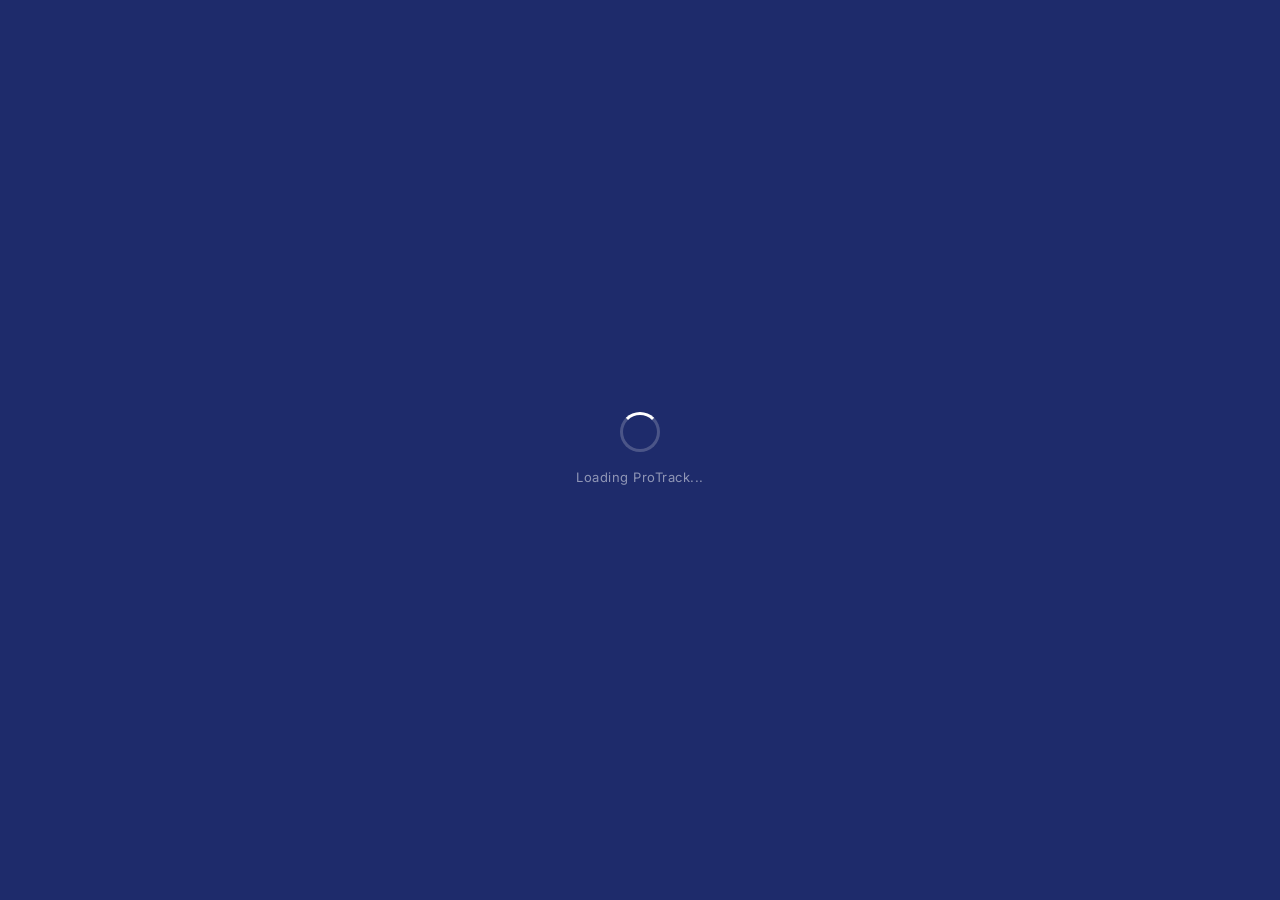
==== approvals.html @ fc2ad27d "Add files via upload" ====
<!DOCTYPE html>
<html lang="en">
<head>
  <meta charset="UTF-8">
  <meta name="viewport" content="width=device-width, initial-scale=1.0, viewport-fit=cover">
  <meta name="theme-color" content="#1E2B6B">
  <meta name="apple-mobile-web-app-capable" content="yes">
  <meta name="apple-mobile-web-app-status-bar-style" content="black-translucent">
  <title>IMF ProTrack — Approvals</title>
  <link rel="stylesheet" href="styles.css">
  <link rel="stylesheet" href="https://cdn.jsdelivr.net/npm/@tabler/icons-webfont@latest/tabler-icons.min.css">
</head>
<body>
  <div id="loading-screen" class="loading-screen">
    <div class="loading-spinner"></div>
    <div class="loading-label">Loading ProTrack...</div>
  </div>

  <div id="app" class="shell" style="display:none">
    <div id="sb-overlay" class="sb-overlay"></div>
    <nav id="sidebar" class="sidebar" aria-label="Main navigation"></nav>

    <div class="main">
      <header class="topbar">
        <button id="topbar-menu-btn" class="topbar-menu-btn" aria-label="Open menu">
          <i class="ti ti-menu-2" aria-hidden="true"></i>
        </button>
        <div class="topbar-info">
          <div class="topbar-title">Approvals</div>
          <div class="topbar-sub">Pending actions across all modules</div>
        </div>
        <div class="topbar-actions">
          <span class="topbar-role-pill" id="role-pill"></span>
        </div>
      </header>

      <div id="offline-bar" class="offline-bar">
        <i class="ti ti-wifi-off"></i> You are offline. Data cannot be saved until reconnected.
      </div>

      <main class="page" id="page-content">
        <!-- Rendered by approvals.js -->
      </main>
    </div>
  </div>

  <nav class="bnav" id="bottom-nav" aria-label="Bottom navigation"></nav>

  <div id="modal-overlay" class="mov">
    <div class="modal" id="modal-content"></div>
  </div>

  <div id="toast" role="status" aria-live="polite"></div>

  <div id="gdrop" style="position:fixed;display:none;background:var(--sur);border:1px solid var(--bdr-mid);border-radius:var(--rs);box-shadow:var(--shadow-md);z-index:9000;max-height:240px;overflow-y:auto"></div>

  <!-- Firebase -->
  <script src="https://www.gstatic.com/firebasejs/9.22.1/firebase-app-compat.js"></script>
  <script src="https://www.gstatic.com/firebasejs/9.22.1/firebase-auth-compat.js"></script>
  <script src="https://www.gstatic.com/firebasejs/9.22.1/firebase-firestore-compat.js"></script>
  <!-- Shared core -->
  <script src="core.js"></script>
  <!-- Module script -->
  <script src="approvals.js"></script>
</body>
</html>
---- styles.css ----
/* ═══════════════════════════════════════════════════════════════════
   IMF ProTrack — Global Design System
   Indo Meta Forge Pvt. Ltd.
   Brand Color: #1E2B6B (Deep Navy)
   Font: Inter (Google Fonts)
   Version: 1.0
   ═══════════════════════════════════════════════════════════════════ */

@import url('https://fonts.googleapis.com/css2?family=Inter:wght@400;500;600;700&family=Inter+Tight:wght@700;800&display=swap');

/* ── RESET ─────────────────────────────────────────────────────────── */
*, *::before, *::after {
  box-sizing: border-box;
  margin: 0;
  padding: 0;
  -webkit-tap-highlight-color: transparent;
}

/* ── BRAND TOKENS ───────────────────────────────────────────────────── */
:root {
  /* Primary Brand */
  --imf-navy:        #1E2B6B;
  --imf-navy-dark:   #141E4E;
  --imf-navy-deep:   #0D1438;
  --imf-navy-light:  #2D3B82;
  --imf-navy-hover:  rgba(30,43,107,0.06);
  --imf-navy-muted:  rgba(30,43,107,0.09);
  --imf-navy-border: rgba(30,43,107,0.18);

  /* Steel accent (links, info, secondary actions) */
  --imf-steel:       #2563EB;
  --imf-steel-light: #EFF6FF;

  /* General-purpose accent — used across modules for highlights, active states */
  --acc:             #2563EB;
  --acc-bg:          #EFF6FF;
  --acc-dark:        #1D4ED8;

  /* Surfaces */
  --bg:        #F3F4F8;
  --sur:       #FFFFFF;
  --sur2:      #F8F9FC;

  /* Text */
  --txt:       #0F172A;
  --txt-mid:   #334155;
  --txt-muted: #64748B;
  --txt-dim:   #94A3B8;

  /* Borders */
  --bdr:       rgba(15,23,42,0.08);
  --bdr-mid:   rgba(15,23,42,0.14);
  --bdr-strong:rgba(15,23,42,0.22);

  /* Semantic */
  --ok:        #16A34A;
  --ok-bg:     #F0FDF4;
  --ok-bdr:    rgba(22,163,74,0.25);
  --warn:      #D97706;
  --warn-bg:   #FFFBEB;
  --warn-bdr:  rgba(217,119,6,0.25);
  --err:       #DC2626;
  --err-bg:    #FEF2F2;
  --err-bdr:   rgba(220,38,38,0.25);
  --info-bg:   #EFF6FF;
  --info-bdr:  rgba(37,99,235,0.2);

  /* Layout */
  --sidebar-w: 240px;
  --topbar-h:  56px;
  --bnav-h:    64px;

  /* Radii */
  --r:    12px;
  --rs:   8px;
  --rxs:  6px;
  --rpill:99px;

  /* Shadows */
  --shadow-sm: 0 1px 3px rgba(15,23,42,0.06), 0 1px 2px rgba(15,23,42,0.04);
  --shadow-md: 0 4px 12px rgba(15,23,42,0.08), 0 2px 4px rgba(15,23,42,0.04);
  --shadow-lg: 0 8px 28px rgba(15,23,42,0.10), 0 4px 8px rgba(15,23,42,0.05);
}

/* ── BASE ───────────────────────────────────────────────────────────── */
html { font-size: 16px; -webkit-text-size-adjust: 100%; }

body {
  font-family: 'Inter', -apple-system, BlinkMacSystemFont, 'Segoe UI', sans-serif;
  background: var(--bg);
  color: var(--txt);
  min-height: 100vh;
  line-height: 1.5;
  -webkit-font-smoothing: antialiased;
  -moz-osx-font-smoothing: grayscale;
}

/* No monospace anywhere except explicit .mono class */
input, select, textarea, button {
  font-family: 'Inter', -apple-system, BlinkMacSystemFont, 'Segoe UI', sans-serif;
}

/* ── SHELL LAYOUT ───────────────────────────────────────────────────── */
.shell {
  display: flex;
  min-height: 100vh;
}

/* ── SIDEBAR (desktop) ──────────────────────────────────────────────── */
.sidebar {
  width: var(--sidebar-w);
  flex-shrink: 0;
  background: var(--imf-navy);
  display: flex;
  flex-direction: column;
  position: fixed;
  top: 0; left: 0; bottom: 0;
  z-index: 200;
  overflow-y: auto;
  overflow-x: hidden;
  /* Hidden on mobile — shown from 768px */
  transform: translateX(-100%);
  transition: transform 0.25s cubic-bezier(0.4,0,0.2,1);
}
.sidebar.open { transform: translateX(0); }

/* Sidebar logo area */
.sb-logo {
  padding: 20px 16px 16px;
  border-bottom: 1px solid rgba(255,255,255,0.1);
  flex-shrink: 0;
}
.sb-logo-img {
  width: 140px;
  height: auto;
  display: block;
  border: none;
  border-radius: 0;
  background: none;
  padding: 0;
  box-shadow: none;
}
.sb-brand-name {
  font-family: 'Inter Tight', 'Inter', sans-serif;
  font-size: 15px;
  font-weight: 800;
  color: #FFFFFF;
  letter-spacing: 0.01em;
  line-height: 1.2;
  margin-top: 10px;
}
.sb-product-tag {
  font-size: 9px;
  color: rgba(255,255,255,0.28);
  letter-spacing: 0.1em;
  text-transform: uppercase;
  margin-top: 4px;
}

/* Sidebar nav */
.sb-nav {
  flex: 1;
  padding: 8px 10px;
  overflow-y: auto;
}
.sb-section-label {
  font-size: 9.5px;
  font-weight: 700;
  color: rgba(255,255,255,0.3);
  text-transform: uppercase;
  letter-spacing: 0.1em;
  padding: 14px 10px 6px;
}
.sbi {
  display: flex;
  align-items: center;
  gap: 10px;
  padding: 10px 11px;
  border-radius: 9px;
  cursor: pointer;
  color: rgba(255,255,255,0.55);
  font-size: 13px;
  font-weight: 500;
  margin-bottom: 2px;
  border: none;
  background: none;
  width: 100%;
  text-align: left;
  transition: background 0.12s, color 0.12s;
  text-decoration: none;
}
.sbi:hover {
  background: rgba(255,255,255,0.1);
  color: rgba(255,255,255,0.88);
}
.sbi.active {
  background: rgba(255,255,255,0.16);
  color: #FFFFFF;
  font-weight: 600;
}
.sbi-ic {
  width: 30px; height: 30px;
  border-radius: 8px;
  display: flex; align-items: center; justify-content: center;
  flex-shrink: 0;
  font-size: 16px;
}
.sbi.active .sbi-ic {
  background: rgba(255,255,255,0.14);
}
.sbi-label { flex: 1; }
.sbi-badge {
  background: var(--err);
  color: #fff;
  font-size: 10px;
  font-weight: 700;
  padding: 2px 6px;
  border-radius: var(--rpill);
  flex-shrink: 0;
}
.sbi-active-dot {
  width: 6px; height: 6px;
  border-radius: 50%;
  background: #6EE7B7;
  flex-shrink: 0;
}

/* Sidebar footer */
.sb-foot {
  padding: 12px 10px 16px;
  border-top: 1px solid rgba(255,255,255,0.1);
  flex-shrink: 0;
}
.sb-user {
  display: flex;
  align-items: center;
  gap: 10px;
  padding: 10px 11px;
  border-radius: 9px;
  background: rgba(255,255,255,0.08);
  cursor: pointer;
  border: none;
  width: 100%;
  text-align: left;
  transition: background 0.12s;
}
.sb-user:hover { background: rgba(255,255,255,0.12); }
.sb-av {
  width: 32px; height: 32px;
  border-radius: 50%;
  background: var(--imf-steel);
  display: flex; align-items: center; justify-content: center;
  font-size: 11px;
  font-weight: 700;
  color: #fff;
  flex-shrink: 0;
  text-transform: uppercase;
}
.sb-uname {
  font-size: 12.5px;
  font-weight: 600;
  color: #FFFFFF;
  line-height: 1.2;
}
.sb-urole {
  font-size: 10.5px;
  color: rgba(255,255,255,0.42);
  margin-top: 2px;
}

/* Sidebar overlay (mobile) */
.sb-overlay {
  display: none;
  position: fixed;
  inset: 0;
  background: rgba(0,0,0,0.45);
  z-index: 199;
}
.sb-overlay.on { display: block; }

/* ── MAIN CONTENT AREA ──────────────────────────────────────────────── */
.main {
  flex: 1;
  min-width: 0;
  display: flex;
  flex-direction: column;
  /* On mobile, full width. On desktop, offset by sidebar */
}

/* ── TOP BAR ─────────────────────────────────────────────────────────── */
.topbar {
  height: var(--topbar-h);
  background: var(--sur);
  border-bottom: 1px solid var(--bdr);
  display: flex;
  align-items: center;
  padding: 0 16px;
  gap: 10px;
  position: sticky;
  top: 0;
  z-index: 100;
  flex-shrink: 0;
}
.topbar-menu-btn {
  width: 36px; height: 36px;
  border-radius: 9px;
  background: var(--imf-navy-muted);
  border: none;
  cursor: pointer;
  display: flex; align-items: center; justify-content: center;
  flex-shrink: 0;
  color: var(--imf-navy);
  font-size: 20px;
  /* Hidden on desktop */
}
.topbar-back-btn {
  width: 36px; height: 36px;
  border-radius: 50%;
  background: var(--imf-navy-muted);
  border: none;
  cursor: pointer;
  display: flex; align-items: center; justify-content: center;
  flex-shrink: 0;
  color: var(--imf-navy);
  font-size: 18px;
}
.topbar-info { flex: 1; min-width: 0; }
.topbar-title {
  font-size: 15px;
  font-weight: 700;
  color: var(--txt);
  white-space: nowrap;
  overflow: hidden;
  text-overflow: ellipsis;
}
.topbar-sub {
  font-size: 11px;
  color: var(--txt-muted);
  margin-top: 1px;
  white-space: nowrap;
  overflow: hidden;
  text-overflow: ellipsis;
}
.topbar-actions {
  display: flex;
  align-items: center;
  gap: 8px;
  flex-shrink: 0;
}
.topbar-role-pill {
  background: linear-gradient(135deg, var(--imf-navy-light), var(--imf-navy-dark));
  color: #fff;
  font-size: 10px;
  font-weight: 700;
  padding: 4px 12px;
  border-radius: var(--rpill);
  letter-spacing: 0.05em;
  white-space: nowrap;
  flex-shrink: 0;
  box-shadow: 0 1px 3px rgba(30,43,107,0.25);
}

/* ── BOTTOM NAV (mobile only) ────────────────────────────────────────── */
.bnav {
  position: fixed;
  bottom: 0; left: 0; right: 0;
  height: calc(var(--bnav-h) + env(safe-area-inset-bottom));
  padding-bottom: env(safe-area-inset-bottom);
  background: var(--sur);
  border-top: 1px solid var(--bdr);
  display: flex;
  z-index: 100;
}
.bni {
  flex: 1;
  display: flex;
  flex-direction: column;
  align-items: center;
  justify-content: center;
  gap: 4px;
  border: none;
  background: none;
  cursor: pointer;
  color: var(--txt-dim);
  padding: 6px 4px;
  transition: color 0.12s;
  text-decoration: none;
  -webkit-tap-highlight-color: transparent;
}
.bni.active { color: var(--imf-navy); }
.bni-icon { font-size: 22px; line-height: 1; }
.bni-label {
  font-size: 9.5px;
  font-weight: 600;
  letter-spacing: 0.03em;
}
.bni-badge {
  position: absolute;
  top: 6px;
  background: var(--err);
  color: #fff;
  font-size: 9px;
  font-weight: 700;
  padding: 1px 5px;
  border-radius: var(--rpill);
  min-width: 16px;
  text-align: center;
}
.bni { position: relative; }

/* ── PAGE / SCREEN CONTAINER ─────────────────────────────────────────── */
.page {
  flex: 1;
  overflow-y: auto;
  padding: 16px;
  /* Bottom padding accounts for mobile bottom nav */
  padding-bottom: calc(var(--bnav-h) + env(safe-area-inset-bottom) + 16px);
}

/* ── LOADING STATE ───────────────────────────────────────────────────── */
.loading-screen {
  display: flex;
  align-items: center;
  justify-content: center;
  min-height: 100vh;
  background: var(--imf-navy);
  flex-direction: column;
  gap: 16px;
}
.loading-spinner {
  width: 40px; height: 40px;
  border: 3px solid rgba(255,255,255,0.2);
  border-top-color: #fff;
  border-radius: 50%;
  animation: spin 0.8s linear infinite;
}
@keyframes spin { to { transform: rotate(360deg); } }
.loading-label {
  font-size: 13px;
  color: rgba(255,255,255,0.5);
  letter-spacing: 0.04em;
}

/* ── OFFLINE BANNER ──────────────────────────────────────────────────── */
.offline-bar {
  display: none;
  position: sticky;
  top: var(--topbar-h);
  left: 0; right: 0;
  background: var(--err-bg);
  border-bottom: 1px solid var(--err-bdr);
  padding: 8px 16px;
  font-size: 12.5px;
  color: #991B1B;
  font-weight: 600;
  text-align: center;
  z-index: 90;
}
.offline-bar.on { display: block; }

/* ══════════════════════════════════════════════════════════════════════
   CARDS
   ══════════════════════════════════════════════════════════════════════ */

/* Standard surface card */
.card {
  background: var(--sur);
  border-radius: var(--r);
  border: 1px solid var(--bdr);
  padding: 16px;
  box-shadow: var(--shadow-sm);
  margin-bottom: 12px;
}
.card-hd {
  font-size: 11px;
  font-weight: 700;
  color: var(--imf-navy);
  text-transform: uppercase;
  letter-spacing: 0.08em;
  margin-bottom: 14px;
  padding-bottom: 10px;
  border-bottom: 1px solid var(--bdr);
  display: flex;
  align-items: center;
  gap: 7px;
}

/* Stat card — with colored left accent */
.stat-card {
  background: var(--sur);
  border-radius: var(--r);
  border: 1px solid var(--bdr);
  padding: 14px 15px;
  position: relative;
  overflow: hidden;
  box-shadow: var(--shadow-sm);
  transition: box-shadow 0.14s;
}
.stat-card:hover { box-shadow: var(--shadow-md); }
.stat-card::before {
  content: '';
  position: absolute;
  left: 0; top: 0; bottom: 0;
  width: 3px;
  background: var(--imf-navy);
  border-radius: 0;
}
.stat-card.ok::before  { background: var(--ok); }
.stat-card.warn::before{ background: var(--warn); }
.stat-card.err::before { background: var(--err); }
.stat-card.info::before{ background: var(--imf-steel); }
.stat-lbl {
  font-size: 10.5px;
  font-weight: 700;
  color: var(--txt-muted);
  text-transform: uppercase;
  letter-spacing: 0.07em;
  margin-bottom: 7px;
}
.stat-val {
  font-family: 'Inter Tight', 'Inter', sans-serif;
  font-size: 26px;
  font-weight: 800;
  color: var(--txt);
  line-height: 1;
}
.stat-val .stat-unit {
  font-size: 13px;
  font-weight: 500;
  color: var(--txt-muted);
  margin-left: 3px;
}
.stat-sub {
  font-size: 11px;
  color: var(--txt-muted);
  margin-top: 5px;
}

/* Stat grids */
.stats-2 { display: grid; grid-template-columns: 1fr 1fr; gap: 10px; margin-bottom: 14px; }
.stats-3 { display: grid; grid-template-columns: repeat(3,1fr); gap: 10px; margin-bottom: 14px; }
.stats-4 { display: grid; grid-template-columns: repeat(2,1fr); gap: 10px; margin-bottom: 14px; }

/* Mobile: stack stat grids to avoid cramped 3-col on small screens */
@media (max-width: 479px) {
  .stats-2 { grid-template-columns: 1fr; }
  .stats-3 { grid-template-columns: 1fr 1fr; }
}

/* List item card */
.li {
  background: var(--sur);
  border-radius: var(--rs);
  border: 1px solid var(--bdr);
  padding: 12px 14px;
  margin-bottom: 6px;
  display: flex;
  align-items: center;
  gap: 12px;
  box-shadow: var(--shadow-sm);
  cursor: pointer;
  transition: border-color 0.12s, background 0.12s;
  text-decoration: none;
  color: inherit;
}
.li:hover { border-color: var(--imf-navy-border); background: var(--imf-navy-hover); }
.li:active { background: var(--imf-navy-muted); }
.li-ic {
  width: 40px; height: 40px;
  border-radius: 10px;
  background: var(--imf-navy-muted);
  display: flex; align-items: center; justify-content: center;
  flex-shrink: 0;
  font-size: 18px;
  color: var(--imf-navy);
}
.li-ic.ok  { background: var(--ok-bg);   color: var(--ok); }
.li-ic.warn{ background: var(--warn-bg); color: var(--warn); }
.li-ic.err { background: var(--err-bg);  color: var(--err); }
.li-body { flex: 1; min-width: 0; }
.li-name {
  font-size: 13.5px;
  font-weight: 600;
  color: var(--txt);
  white-space: nowrap;
  overflow: hidden;
  text-overflow: ellipsis;
}
.li-sub {
  font-size: 11.5px;
  color: var(--txt-muted);
  margin-top: 2px;
  white-space: nowrap;
  overflow: hidden;
  text-overflow: ellipsis;
}
.li-right { margin-left: auto; text-align: right; flex-shrink: 0; }

/* Machine accordion card */
.mc {
  background: var(--sur);
  border-radius: var(--r);
  border: 1px solid var(--bdr);
  margin-bottom: 8px;
  overflow: hidden;
  box-shadow: var(--shadow-sm);
  transition: border-color 0.12s;
}
.mc.has-err { border-color: var(--err); }
.mc-hd {
  display: flex;
  align-items: center;
  gap: 12px;
  padding: 14px 16px;
  cursor: pointer;
  user-select: none;
  -webkit-user-select: none;
}
.mc-hd:hover { background: var(--sur2); }
.mc-hd:active { background: var(--imf-navy-hover); }
.mc-ic {
  width: 40px; height: 40px;
  border-radius: 10px;
  background: var(--imf-navy-muted);
  display: flex; align-items: center; justify-content: center;
  font-size: 18px;
  color: var(--imf-navy);
  flex-shrink: 0;
}
.mc-nm { font-size: 14px; font-weight: 700; color: var(--txt); }
.mc-mt { font-size: 11.5px; color: var(--txt-muted); margin-top: 2px; }
.mc-chev {
  color: var(--txt-dim);
  font-size: 18px;
  transition: transform 0.18s;
  flex-shrink: 0;
  margin-left: auto;
}
.mc-chev.open { transform: rotate(180deg); }
.mc-body {
  border-top: 1px solid var(--bdr);
  padding: 16px;
  background: var(--sur2);
  display: none;
}
.mc-body.open { display: block; }
.mc-err-banner {
  background: var(--err-bg);
  color: #991B1B;
  font-size: 12px;
  font-weight: 500;
  padding: 8px 12px;
  border-bottom: 1px solid var(--err-bdr);
  line-height: 1.5;
}

/* Hub / module tile */
.mod-tile {
  background: var(--sur);
  border-radius: var(--r);
  border: 1px solid var(--bdr);
  padding: 18px 16px;
  cursor: pointer;
  display: flex;
  flex-direction: column;
  gap: 10px;
  box-shadow: var(--shadow-sm);
  transition: border-color 0.12s, box-shadow 0.12s;
  text-decoration: none;
  color: inherit;
}
.mod-tile:hover { border-color: var(--imf-navy-border); box-shadow: var(--shadow-md); }
.mod-tile:active { border-color: var(--imf-navy); background: var(--imf-navy-hover); }
.mod-tile-ic {
  width: 44px; height: 44px;
  border-radius: 12px;
  background: var(--imf-navy-muted);
  display: flex; align-items: center; justify-content: center;
  font-size: 22px;
  color: var(--imf-navy);
}
.mod-tile-nm { font-size: 14px; font-weight: 700; color: var(--txt); }
.mod-tile-sub { font-size: 12px; color: var(--txt-muted); }

/* Module navigation grid (home dashboard) */
.mod-grid {
  display: grid;
  grid-template-columns: repeat(2, 1fr);
  gap: 12px;
  margin-bottom: 14px;
}

/* Progress banner (dark) */
.progress-banner {
  background: var(--imf-navy);
  color: #fff;
  border-radius: var(--rs);
  padding: 13px 16px;
  margin-bottom: 12px;
  display: flex;
  align-items: center;
  justify-content: space-between;
}
.pb-label { font-size: 13px; font-weight: 600; }
.pb-sub { font-size: 11px; color: rgba(255,255,255,0.55); margin-top: 2px; }
.pb-count {
  font-family: 'Inter Tight', 'Inter', sans-serif;
  font-size: 22px;
  font-weight: 800;
}

/* ══════════════════════════════════════════════════════════════════════
   BADGES
   ══════════════════════════════════════════════════════════════════════ */
.bdg {
  display: inline-flex;
  align-items: center;
  gap: 5px;
  padding: 3px 10px;
  border-radius: var(--rpill);
  font-size: 11px;
  font-weight: 700;
  letter-spacing: 0.03em;
  white-space: nowrap;
}
.bdg-dot {
  width: 5px; height: 5px;
  border-radius: 50%;
  background: currentColor;
  flex-shrink: 0;
}
.bdg-g    { background: var(--ok-bg);   color: #14532D; }
.bdg-a    { background: var(--warn-bg); color: #78350F; }
.bdg-r    { background: var(--err-bg);  color: #7F1D1D; }
.bdg-b    { background: var(--info-bg); color: #1E40AF; }
.bdg-n    { background: var(--imf-navy-muted);  color: var(--imf-navy); }
.bdg-soft { background: #E0F2FE; color: #075985; }
.bdg-ht   { background: #FEF3C7; color: #78350F; }
.bdg-hard { background: #EDE9FE; color: #4C1D95; }
.bdg-gr   { background: #F1F5F9; color: #334155; }
.bdg-disp { background: #F0FDF4; color: #14532D; }
.bdg-p    { background: #F5F3FF; color: #5B21B6; }  /* purple — WIP/maintenance */
.bdg-acc  { background: var(--acc-bg); color: #1E40AF; }

/* ══════════════════════════════════════════════════════════════════════
   FORMS
   ══════════════════════════════════════════════════════════════════════ */
.f { margin-bottom: 14px; }
.f:last-child { margin-bottom: 0; }

label, .f-lbl {
  display: block;
  font-size: 12px;
  font-weight: 600;
  color: var(--txt-mid);
  margin-bottom: 5px;
  letter-spacing: 0.01em;
}
.f-req::after { content: ' *'; color: var(--err); }

input[type="text"],
input[type="number"],
input[type="email"],
input[type="password"],
input[type="date"],
input[type="time"],
input[type="search"],
select,
textarea {
  width: 100%;
  padding: 10px 13px;
  font-size: 14px;
  font-weight: 400;
  background: var(--sur2);
  border: 1.5px solid var(--bdr-mid);
  border-radius: var(--rs);
  color: var(--txt);
  transition: border-color 0.12s, box-shadow 0.12s;
  appearance: none;
  -webkit-appearance: none;
}
select {
  background-image: url("data:image/svg+xml,%3Csvg xmlns='http://www.w3.org/2000/svg' width='12' height='8' viewBox='0 0 12 8'%3E%3Cpath d='M1 1l5 5 5-5' stroke='%2364748B' stroke-width='1.5' fill='none' stroke-linecap='round'/%3E%3C/svg%3E");
  background-repeat: no-repeat;
  background-position: right 13px center;
  padding-right: 38px;
  cursor: pointer;
}
textarea { resize: vertical; min-height: 80px; }

input:focus, select:focus, textarea:focus {
  outline: none;
  border-color: var(--imf-navy);
  box-shadow: 0 0 0 3px rgba(30,43,107,0.1);
  background: var(--sur);
}
input:disabled, select:disabled, textarea:disabled {
  background: var(--sur2);
  color: var(--txt-muted);
  cursor: not-allowed;
  border-color: var(--bdr);
}
input[type="number"] { -moz-appearance: textfield; }
input[type="number"]::-webkit-inner-spin-button,
input[type="number"]::-webkit-outer-spin-button { -webkit-appearance: none; }

/* Grid rows for forms */
.row-2 { display: grid; grid-template-columns: 1fr 1fr; gap: 12px; }
.row-3 { display: grid; grid-template-columns: 1fr 1fr 1fr; gap: 12px; }

/* Stack form grid rows on narrow mobile */
@media (max-width: 479px) {
  .row-2, .row-3 { grid-template-columns: 1fr; }
}

/* Toggle switch */
.tsw { position: relative; width: 46px; height: 26px; flex-shrink: 0; }
.tsw input { opacity: 0; width: 0; height: 0; position: absolute; }
.tsl {
  position: absolute; inset: 0;
  background: #CBD5E1;
  border-radius: var(--rpill);
  cursor: pointer;
  transition: background 0.2s;
}
.tsl::before {
  content: '';
  position: absolute;
  width: 20px; height: 20px;
  left: 3px; top: 3px;
  background: #fff;
  border-radius: 50%;
  transition: transform 0.2s;
  box-shadow: 0 1px 3px rgba(0,0,0,0.15);
}
.tsw input:checked + .tsl { background: var(--imf-navy); }
.tsw input:checked + .tsl::before { transform: translateX(20px); }
.tsw input:focus + .tsl { box-shadow: 0 0 0 3px rgba(30,43,107,0.15); }

/* Toggle row */
.utog {
  display: flex;
  align-items: center;
  justify-content: space-between;
  padding: 11px 14px;
  background: var(--sur2);
  border-radius: var(--rs);
  border: 1px solid var(--bdr);
  margin-bottom: 12px;
}
.utog-label { font-size: 13px; font-weight: 600; color: var(--txt); }

/* ══════════════════════════════════════════════════════════════════════
   BUTTONS
   ══════════════════════════════════════════════════════════════════════ */
.btn {
  display: inline-flex;
  align-items: center;
  justify-content: center;
  gap: 7px;
  padding: 10px 20px;
  border: none;
  border-radius: var(--rs);
  font-size: 14px;
  font-weight: 600;
  cursor: pointer;
  transition: background 0.12s, transform 0.08s, box-shadow 0.12s;
  white-space: nowrap;
  text-decoration: none;
  -webkit-tap-highlight-color: transparent;
  letter-spacing: 0.01em;
}
.btn:active { transform: scale(0.97); }
.btn:disabled {
  opacity: 0.42;
  cursor: not-allowed;
  transform: none;
}
.btn i { font-size: 16px; }

/* Sizes */
.btn-sm  { padding: 7px 14px; font-size: 12.5px; }
.btn-lg  { padding: 13px 24px; font-size: 15px; }
.btn-full { width: 100%; padding: 13px 20px; font-size: 15px; }

/* Variants */
.btn-p {
  background: linear-gradient(135deg, var(--imf-navy-light) 0%, var(--imf-navy) 60%, var(--imf-navy-dark) 100%);
  color: #fff;
  box-shadow: 0 2px 6px rgba(30,43,107,0.28), 0 1px 2px rgba(30,43,107,0.15);
}
.btn-p:hover:not(:disabled) {
  background: linear-gradient(135deg, var(--imf-navy) 0%, var(--imf-navy-dark) 100%);
  box-shadow: 0 3px 10px rgba(30,43,107,0.35), 0 1px 3px rgba(30,43,107,0.18);
}

.btn-s {
  background: var(--sur);
  color: var(--txt);
  border: 1.5px solid var(--bdr-mid);
  box-shadow: var(--shadow-sm);
}
.btn-s:hover:not(:disabled) { background: var(--sur2); border-color: var(--bdr-strong); box-shadow: var(--shadow-md); }

.btn-d { background: var(--err-bg); color: #991B1B; border: 1.5px solid var(--err-bdr); }
.btn-d:hover:not(:disabled) { background: #FEE2E2; box-shadow: 0 2px 6px rgba(220,38,38,0.18); }

.btn-ok { background: var(--ok-bg); color: #14532D; border: 1.5px solid var(--ok-bdr); }
.btn-ok:hover:not(:disabled) { background: #DCFCE7; box-shadow: 0 2px 6px rgba(22,163,74,0.18); }

.btn-warn { background: var(--warn-bg); color: #78350F; border: 1.5px solid var(--warn-bdr); }

/* Icon-only square button */
.btn-ic {
  width: 36px; height: 36px;
  padding: 0;
  border-radius: var(--rs);
  flex-shrink: 0;
}
.btn-ic i { font-size: 17px; margin: 0; }

/* Ghost / text button */
.btn-ghost {
  background: none;
  color: var(--acc);
  border: none;
  box-shadow: none;
  padding: 8px 12px;
}
.btn-ghost:hover:not(:disabled) { background: var(--acc-bg); }

.btn-add {
  width: 100%;
  padding: 11px;
  background: transparent;
  border: 1.5px dashed var(--bdr-strong);
  border-radius: var(--rs);
  font-size: 13px;
  font-weight: 600;
  color: var(--imf-navy);
  cursor: pointer;
  display: flex;
  align-items: center;
  justify-content: center;
  gap: 6px;
  margin-top: 8px;
  transition: background 0.12s, border-color 0.12s;
}
.btn-add:hover { background: var(--imf-navy-hover); border-color: var(--imf-navy-border); }

/* TAG UID badge — monospace, used on all route card displays */
.tag-uid {
  display: inline-flex;
  align-items: center;
  gap: 5px;
  font-family: 'Inter', monospace;
  font-size: 12px;
  font-weight: 700;
  letter-spacing: 0.08em;
  color: var(--imf-navy);
  background: var(--imf-navy-muted);
  border: 1px solid var(--imf-navy-border);
  border-radius: var(--rxs);
  padding: 3px 9px;
  white-space: nowrap;
}

/* QR Scan button — primary floor action */
.qr-scan-btn {
  width: 100%;
  padding: 16px 20px;
  background: var(--imf-navy);
  color: #fff;
  border: none;
  border-radius: var(--rs);
  font-size: 15px;
  font-weight: 700;
  cursor: pointer;
  display: flex;
  align-items: center;
  justify-content: center;
  gap: 10px;
  transition: background 0.12s, transform 0.08s;
  -webkit-tap-highlight-color: transparent;
  min-height: 56px;
  letter-spacing: 0.01em;
}
.qr-scan-btn i { font-size: 22px; }
.qr-scan-btn:hover { background: var(--imf-navy-dark); }
.qr-scan-btn:active { transform: scale(0.98); }
.qr-scan-btn:disabled { opacity: 0.42; cursor: not-allowed; }

/* Danger/Report Breakdown button */
.btn-breakdown {
  width: 100%;
  padding: 16px 20px;
  background: var(--err);
  color: #fff;
  border: none;
  border-radius: var(--rs);
  font-size: 15px;
  font-weight: 700;
  cursor: pointer;
  display: flex;
  align-items: center;
  justify-content: center;
  gap: 10px;
  min-height: 56px;
  transition: background 0.12s;
}
.btn-breakdown:hover { background: #B91C1C; }
.btn-breakdown i { font-size: 22px; }

/* ══════════════════════════════════════════════════════════════════════
   PROGRESS BAR
   ══════════════════════════════════════════════════════════════════════ */
.prog { height: 7px; background: var(--bg); border-radius: var(--rpill); overflow: hidden; }
.pf   { height: 100%; border-radius: var(--rpill); transition: width 0.4s ease; }
.pg   { background: var(--ok); }
.pa   { background: var(--warn); }
.pr   { background: var(--err); }
.pn   { background: var(--imf-navy); }

/* ══════════════════════════════════════════════════════════════════════
   TABS
   ══════════════════════════════════════════════════════════════════════ */
.tabs {
  display: flex;
  gap: 2px;
  background: var(--sur2);
  border-radius: var(--rs);
  padding: 4px;
  margin-bottom: 14px;
  border: 1px solid var(--bdr);
  overflow-x: auto;
  -webkit-overflow-scrolling: touch;
  scrollbar-width: none;
}
.tabs::-webkit-scrollbar { display: none; }
.tab {
  flex: 1;
  min-width: max-content;
  padding: 8px 14px;
  border-radius: 6px;
  border: none;
  background: none;
  font-size: 12.5px;
  font-weight: 600;
  color: var(--txt-muted);
  cursor: pointer;
  text-align: center;
  transition: background 0.12s, color 0.12s;
  white-space: nowrap;
}
.tab:hover { color: var(--txt); }
.tab.active {
  background: var(--sur);
  color: var(--imf-navy);
  box-shadow: var(--shadow-sm);
}

/* ══════════════════════════════════════════════════════════════════════
   INFO / ALERT BOXES
   ══════════════════════════════════════════════════════════════════════ */
.ibox, .wbox, .ebox, .sbox {
  border-radius: var(--rs);
  padding: 10px 14px;
  font-size: 13px;
  font-weight: 500;
  margin-bottom: 12px;
  display: flex;
  align-items: flex-start;
  gap: 9px;
  line-height: 1.5;
}
.ibox i, .wbox i, .ebox i, .sbox i { font-size: 17px; flex-shrink: 0; margin-top: 1px; }

.ibox { background: var(--info-bg); border: 1px solid var(--info-bdr); color: #1E40AF; }
.wbox { background: var(--warn-bg); border: 1px solid var(--warn-bdr); color: #78350F; }
.ebox { background: var(--err-bg);  border: 1px solid var(--err-bdr);  color: #7F1D1D; }
.sbox { background: var(--ok-bg);   border: 1px solid var(--ok-bdr);   color: #14532D; }

/* Lot badge (batch code display) */
.lot-badge {
  background: var(--ok-bg);
  border: 1px solid var(--ok-bdr);
  border-radius: var(--rs);
  padding: 10px 14px;
  font-size: 13px;
  font-weight: 700;
  color: #14532D;
  letter-spacing: 0.04em;
  margin-top: 8px;
  text-align: center;
}

/* ══════════════════════════════════════════════════════════════════════
   MODAL / BOTTOM SHEET
   ══════════════════════════════════════════════════════════════════════ */
.mov {
  display: none;
  position: fixed;
  inset: 0;
  background: rgba(0,0,0,0.45);
  z-index: 500;
  align-items: flex-end;
  justify-content: center;
}
.mov.open {
  display: flex;
  animation: fadeInModal 0.18s ease;
}
@keyframes fadeInModal { from { opacity: 0; } to { opacity: 1; } }
.modal {
  background: var(--sur);
  border-radius: 20px 20px 0 0;
  padding: 20px 22px calc(24px + env(safe-area-inset-bottom));
  width: 100%;
  max-width: 540px;
  max-height: 90vh;
  overflow-y: auto;
  animation: slideUpModal 0.22s cubic-bezier(0.4,0,0.2,1);
}
@keyframes slideUpModal { from { transform: translateY(40px); opacity:0; } to { transform: translateY(0); opacity:1; } }
.modal-handle {
  width: 36px; height: 4px;
  background: var(--bdr-strong);
  border-radius: var(--rpill);
  margin: 0 auto 18px;
}
.modal-title { font-size: 17px; font-weight: 700; margin-bottom: 18px; }

/* ══════════════════════════════════════════════════════════════════════
   TOAST
   ══════════════════════════════════════════════════════════════════════ */
#toast {
  position: fixed;
  bottom: calc(var(--bnav-h) + env(safe-area-inset-bottom) + 10px);
  left: 50%;
  transform: translateX(-50%) translateY(16px);
  background: var(--imf-navy-deep);
  color: #fff;
  padding: 10px 20px;
  border-radius: var(--rpill);
  font-size: 13.5px;
  font-weight: 500;
  opacity: 0;
  transition: opacity 0.2s, transform 0.2s;
  z-index: 9999;
  white-space: nowrap;
  pointer-events: none;
  max-width: calc(100vw - 48px);
  text-align: center;
  box-shadow: var(--shadow-lg);
}
#toast.on { opacity: 1; transform: translateX(-50%) translateY(0); }

/* ══════════════════════════════════════════════════════════════════════
   SECTION LABEL
   ══════════════════════════════════════════════════════════════════════ */
.slbl {
  font-size: 10.5px;
  font-weight: 700;
  color: var(--imf-navy);
  text-transform: uppercase;
  letter-spacing: 0.09em;
  margin: 16px 0 9px;
}

/* Divider */
.divider { height: 1px; background: var(--bdr); margin: 12px 0; }

/* ── PERIOD PILL (cycling date filter button) ─── */
.period-pill {
  display: inline-flex;
  align-items: center;
  gap: 4px;
  padding: 4px 10px;
  border-radius: var(--rpill);
  font-size: 10.5px;
  font-weight: 700;
  border: 1.5px solid var(--bdr-mid);
  background: var(--sur);
  color: var(--txt-muted);
  cursor: pointer;
  transition: background 0.14s, color 0.14s, border-color 0.14s;
  white-space: nowrap;
  letter-spacing: 0.02em;
}
.period-pill:hover { border-color: var(--acc); color: var(--acc); }
.period-pill.active {
  background: var(--acc);
  border-color: var(--acc);
  color: #fff;
}
.period-pill i { font-size: 10px; }

/* ── FILTER BAR (search + filter chips row) ─── */
.fbar {
  display: flex;
  align-items: center;
  gap: 8px;
  margin-bottom: 12px;
  flex-wrap: wrap;
}
.fbar input[type="text"], .fbar input[type="search"] {
  flex: 1;
  min-width: 120px;
  padding: 8px 12px;
  font-size: 13.5px;
}
.fbar select {
  flex-shrink: 0;
  width: auto;
  min-width: 120px;
  padding: 8px 32px 8px 12px;
  font-size: 13.5px;
}

/* ── DATA TABLE (stock balance, reports) ─── */
.data-tbl {
  width: 100%;
  border-collapse: collapse;
  font-size: 13px;
}
.data-tbl th {
  font-size: 10.5px;
  font-weight: 700;
  color: var(--txt-muted);
  text-transform: uppercase;
  letter-spacing: 0.07em;
  padding: 8px 12px;
  border-bottom: 2px solid var(--bdr-mid);
  text-align: left;
  white-space: nowrap;
}
.data-tbl th.right, .data-tbl td.right { text-align: right; }
.data-tbl th.center, .data-tbl td.center { text-align: center; }
.data-tbl td {
  padding: 10px 12px;
  border-bottom: 1px solid var(--bdr);
  color: var(--txt);
  vertical-align: middle;
}
.data-tbl tr:last-child td { border-bottom: none; }
.data-tbl tr:hover td { background: var(--imf-navy-hover); }
.data-tbl tr.sub-row td { background: var(--sur2); font-size: 12px; color: var(--txt-mid); }
.data-tbl tr.sub-row:hover td { background: var(--bg); }
.data-tbl .num {
  font-family: 'Inter Tight', 'Inter', sans-serif;
  font-weight: 700;
  font-size: 14px;
}
.data-tbl .ok-num  { color: var(--ok); }
.data-tbl .err-num { color: var(--err); }
.data-tbl .dim-num { color: var(--txt-muted); }

/* ── KEY-VALUE LIST (detail cards, modal summaries) ─── */
.kv-list { margin-bottom: 12px; }
.kv-row {
  display: flex;
  align-items: baseline;
  gap: 8px;
  padding: 7px 0;
  border-bottom: 1px solid var(--bdr);
  font-size: 13px;
}
.kv-row:last-child { border-bottom: none; }
.kv-key {
  flex-shrink: 0;
  width: 120px;
  font-size: 11.5px;
  font-weight: 600;
  color: var(--txt-muted);
  text-transform: uppercase;
  letter-spacing: 0.04em;
}
.kv-val {
  flex: 1;
  font-weight: 500;
  color: var(--txt);
  word-break: break-word;
}

/* ── SECTION HEADER WITH OPTIONAL ACTION ─── */
.sec-hd {
  display: flex;
  align-items: center;
  gap: 8px;
  margin: 16px 0 10px;
}
.sec-hd-title {
  font-size: 11px;
  font-weight: 700;
  color: var(--imf-navy);
  text-transform: uppercase;
  letter-spacing: 0.08em;
  flex: 1;
}
.sec-hd-action {
  font-size: 12px;
  font-weight: 600;
  color: var(--acc);
  cursor: pointer;
  background: none;
  border: none;
  padding: 0;
  flex-shrink: 0;
}

/* ══════════════════════════════════════════════════════════════════════
   QC DISPOSITION BUCKETS
   ══════════════════════════════════════════════════════════════════════ */
.qc-bucket {
  border-radius: var(--r);
  border: 1.5px solid;
  padding: 14px 16px;
  margin-bottom: 8px;
  display: flex;
  align-items: center;
  gap: 14px;
}
.qc-bucket.scrap { border-color: var(--err-bdr);  background: var(--err-bg); }
.qc-bucket.rework{ border-color: var(--warn-bdr); background: var(--warn-bg); }
.qc-bucket.ok    { border-color: var(--ok-bdr);   background: var(--ok-bg); }
.qc-bucket-ic {
  width: 44px; height: 44px;
  border-radius: 11px;
  display: flex; align-items: center; justify-content: center;
  flex-shrink: 0;
  font-size: 22px;
}
.qc-bucket.scrap .qc-bucket-ic { background: rgba(220,38,38,0.12); color: var(--err); }
.qc-bucket.rework .qc-bucket-ic{ background: rgba(217,119,6,0.12);  color: var(--warn); }
.qc-bucket.ok    .qc-bucket-ic { background: rgba(22,163,74,0.12);  color: var(--ok); }
.qc-bucket-lbl {
  font-size: 12px;
  font-weight: 700;
  text-transform: uppercase;
  letter-spacing: 0.06em;
}
.qc-bucket.scrap .qc-bucket-lbl { color: #7F1D1D; }
.qc-bucket.rework .qc-bucket-lbl{ color: #78350F; }
.qc-bucket.ok    .qc-bucket-lbl { color: #14532D; }
.qc-bucket-val {
  font-family: 'Inter Tight', 'Inter', sans-serif;
  font-size: 22px;
  font-weight: 800;
}
.qc-bucket.scrap .qc-bucket-val { color: var(--err); }
.qc-bucket.rework .qc-bucket-val{ color: var(--warn); }
.qc-bucket.ok    .qc-bucket-val { color: var(--ok); }
.qc-balance {
  background: var(--sur2);
  border: 1px solid var(--bdr);
  border-radius: var(--rs);
  padding: 10px 14px;
  display: flex;
  align-items: center;
  justify-content: space-between;
  margin-top: 4px;
}

/* ══════════════════════════════════════════════════════════════════════
   DISPATCH TRACK CARD
   ══════════════════════════════════════════════════════════════════════ */
.track-card {
  background: var(--sur);
  border-radius: var(--r);
  border: 1px solid var(--bdr);
  padding: 15px 16px;
  margin-bottom: 8px;
  box-shadow: var(--shadow-sm);
}
.track-card:hover { border-color: var(--imf-navy-border); }
.track-nums {
  display: grid;
  grid-template-columns: 1fr 1fr 1fr;
  gap: 8px;
  margin-top: 10px;
  text-align: center;
}
.track-num-lbl {
  font-size: 10px;
  color: var(--txt-muted);
  font-weight: 700;
  text-transform: uppercase;
  letter-spacing: 0.06em;
  margin-bottom: 3px;
}
.track-num-val {
  font-family: 'Inter Tight', 'Inter', sans-serif;
  font-size: 18px;
  font-weight: 800;
}

/* ══════════════════════════════════════════════════════════════════════
   CHECKLIST ITEM
   ══════════════════════════════════════════════════════════════════════ */
.chk-item {
  display: flex;
  align-items: center;
  gap: 12px;
  background: var(--sur);
  border-radius: var(--rs);
  border: 1px solid var(--bdr);
  padding: 12px 14px;
  margin-bottom: 6px;
  cursor: pointer;
  transition: border-color 0.12s, background 0.12s;
}
.chk-item:hover { border-color: var(--imf-navy-border); background: var(--imf-navy-hover); }
.chk-item.done { border-color: var(--ok-bdr); background: var(--ok-bg); }
.chk-item.active-item { border-color: var(--imf-navy-border); background: var(--imf-navy-hover); }
.chk-item.breakdown { border-color: var(--err-bdr); background: var(--err-bg); }
.chk-status {
  width: 24px; height: 24px;
  border-radius: 50%;
  border: 2px solid var(--bdr-mid);
  display: flex; align-items: center; justify-content: center;
  flex-shrink: 0;
  font-size: 13px;
}
.chk-item.done .chk-status { border-color: var(--ok); background: var(--ok); color: #fff; }

/* ══════════════════════════════════════════════════════════════════════
   EMPTY STATE
   ══════════════════════════════════════════════════════════════════════ */
.empty {
  text-align: center;
  padding: 48px 24px;
  color: var(--txt-muted);
}
.empty-ic { font-size: 40px; margin-bottom: 12px; }
.empty h3 { font-size: 16px; font-weight: 700; color: var(--txt); margin-bottom: 6px; }
.empty p  { font-size: 13px; line-height: 1.6; max-width: 260px; margin: 0 auto; }

/* ══════════════════════════════════════════════════════════════════════
   UTILITY CLASSES
   ══════════════════════════════════════════════════════════════════════ */
.flex    { display: flex; }
.flex-1  { flex: 1; }
.items-center { align-items: center; }
.justify-between { justify-content: space-between; }
.gap-8   { gap: 8px; }
.gap-10  { gap: 10px; }
.gap-12  { gap: 12px; }
.mt-8    { margin-top: 8px; }
.mt-12   { margin-top: 12px; }
.mt-16   { margin-top: 16px; }
.mb-8    { margin-bottom: 8px; }
.mb-12   { margin-bottom: 12px; }
.text-muted { color: var(--txt-muted); }
.text-sm { font-size: 12px; }
.text-xs { font-size: 11px; }
.font-bold { font-weight: 700; }
.font-num {
  font-family: 'Inter Tight', 'Inter', sans-serif;
  font-weight: 800;
}
.mono {
  font-family: 'Inter', sans-serif;
  font-size: 13px;
  letter-spacing: 0.03em;
}
.w-full { width: 100%; }
.truncate {
  white-space: nowrap;
  overflow: hidden;
  text-overflow: ellipsis;
}
.rrow {
  display: flex;
  align-items: center;
  justify-content: space-between;
  padding: 10px 0;
  border-bottom: 1px solid var(--bdr);
}
.rrow:last-child { border-bottom: none; }

/* ══════════════════════════════════════════════════════════════════════
   LOGIN SCREEN
   ══════════════════════════════════════════════════════════════════════ */
.login-wrap {
  min-height: 100vh;
  background: var(--imf-navy);
  display: flex;
  align-items: center;
  justify-content: center;
  padding: 20px 16px;
}
.login-box {
  width: 100%;
  max-width: 400px;
}
.login-hero {
  text-align: center;
  padding: 20px 24px 28px;
}
.login-logo-img {
  width: 220px;
  height: auto;
  display: block;
  margin: 0 auto 8px;
  border: none;
  border-radius: 0;
  background: none;
  padding: 0;
  box-shadow: none;
}
.login-tagline { font-size: 12px; color: rgba(255,255,255,0.42); letter-spacing: 0.05em; }
.login-card {
  background: var(--sur);
  border-radius: 20px 20px 0 0;
  padding: 28px 24px calc(32px + env(safe-area-inset-bottom));
}
.login-card h2 { font-size: 19px; font-weight: 700; margin-bottom: 20px; }

/* ══════════════════════════════════════════════════════════════════════
   RESPONSIVE BREAKPOINTS
   ══════════════════════════════════════════════════════════════════════ */

/* ── Tablet (≥ 640px) ── */
@media (min-width: 640px) {
  .stats-4 { grid-template-columns: repeat(4, 1fr); }
  .page    { padding: 20px 22px; padding-bottom: 28px; }
  .login-card { border-radius: 20px; }
  .login-wrap { padding: 32px 24px; }
  .login-logo-img { width: 260px; }
  .modal { border-radius: 20px; margin-bottom: 48px; }
  .mov   { align-items: center; }
  #toast { bottom: 24px; }
}

/* ── Desktop (≥ 768px) — Sidebar shows, bottom nav hides ── */
@media (min-width: 768px) {
  .sidebar {
    transform: translateX(0);
    position: fixed;
  }
  .main {
    margin-left: var(--sidebar-w);
  }
  .bnav { display: none; }
  .topbar-menu-btn { display: none; }
  .page {
    padding: 24px 28px;
    padding-bottom: 40px;
  }
  #toast { bottom: 24px; }
  .mod-grid { grid-template-columns: repeat(3, 1fr); }
}

/* ── Large desktop (≥ 1024px) ── */
@media (min-width: 1024px) {
  .page { padding: 28px 36px; padding-bottom: 44px; }
  .stats-3 { grid-template-columns: repeat(3, 1fr); }
  .mod-grid { grid-template-columns: repeat(4, 1fr); }
}

/* ── Wide desktop (≥ 1280px) ── */
@media (min-width: 1280px) {
  :root { --sidebar-w: 252px; }
}

/* ══════════════════════════════════════════════════════════════════════
   PWA / SAFE AREAS
   ══════════════════════════════════════════════════════════════════════ */
@supports (padding-top: env(safe-area-inset-top)) {
  .topbar { padding-top: env(safe-area-inset-top); height: calc(var(--topbar-h) + env(safe-area-inset-top)); }
  .sidebar { padding-top: env(safe-area-inset-top); }
}

/* ══════════════════════════════════════════════════════════════════════
   GLOBAL DROPDOWN (searchable part picker — #gdrop / .gdrop-item)
   ══════════════════════════════════════════════════════════════════════ */
#gdrop {
  padding: 6px;
  animation: gdrop-in 0.14s ease;
}
@keyframes gdrop-in {
  from { opacity: 0; transform: translateY(-4px); }
  to   { opacity: 1; transform: translateY(0); }
}
.gdrop-item {
  padding: 10px 12px;
  border-radius: var(--rxs);
  cursor: pointer;
  transition: background 0.1s;
  user-select: none;
}
.gdrop-item:hover,
.gdrop-item:active {
  background: var(--imf-navy-hover);
}
.gdrop-item + .gdrop-item {
  margin-top: 2px;
}
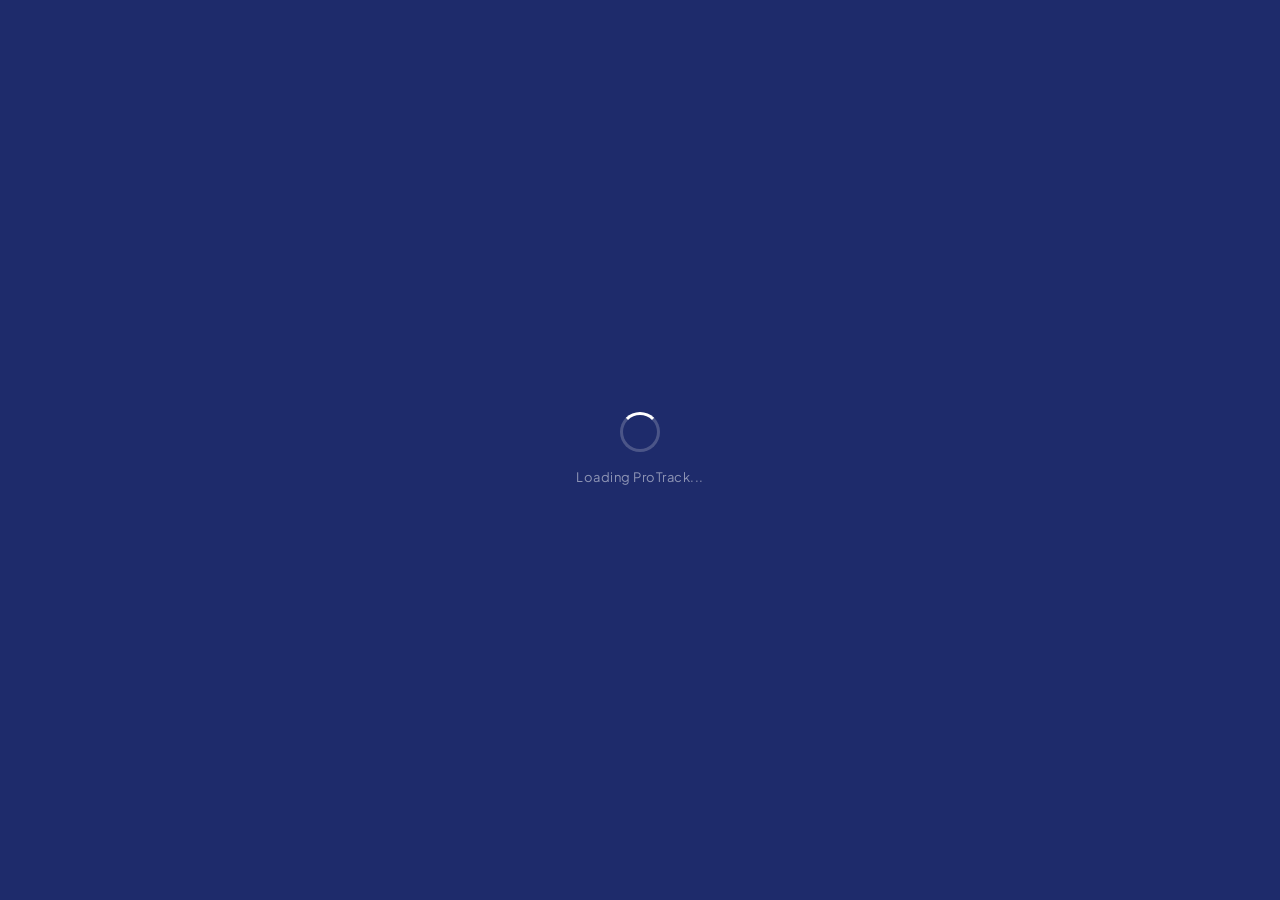
==== commit b4fc836e: "Add files via upload" ====
--- a/approvals.html
+++ b/approvals.html
@@ -17,21 +17,20 @@
   </div>
 
   <div id="app" class="shell" style="display:none">
-    <div id="sb-overlay" class="sb-overlay"></div>
-    <nav id="sidebar" class="sidebar" aria-label="Main navigation"></nav>
-
     <div class="main">
       <header class="topbar">
-        <button id="topbar-menu-btn" class="topbar-menu-btn" aria-label="Open menu">
-          <i class="ti ti-menu-2" aria-hidden="true"></i>
-        </button>
+        <div class="topbar-brand" id="topbar-brand">
+          <button id="topbar-menu-btn" class="topbar-menu-btn" aria-label="Open modules menu" aria-haspopup="true" aria-expanded="false" onclick="toggleModuleMenu(event)">
+            <i class="ti ti-menu-2" aria-hidden="true"></i>
+          </button>
+          <img src="logo_dark_transparent.png" alt="Indo Meta Forge Pvt. Ltd." class="topbar-logo-img">
+          <div class="topbar-module-menu" id="topbar-module-menu"></div>
+        </div>
         <div class="topbar-info">
           <div class="topbar-title">Approvals</div>
           <div class="topbar-sub">Pending actions across all modules</div>
         </div>
-        <div class="topbar-actions">
-          <span class="topbar-role-pill" id="role-pill"></span>
-        </div>
+        <div class="topbar-actions"></div>
       </header>
 
       <div id="offline-bar" class="offline-bar">
@@ -44,7 +43,6 @@
     </div>
   </div>
 
-  <nav class="bnav" id="bottom-nav" aria-label="Bottom navigation"></nav>
 
   <div id="modal-overlay" class="mov">
     <div class="modal" id="modal-content"></div>
--- a/styles.css
+++ b/styles.css
@@ -6,7 +6,7 @@
    Version: 1.0
    ═══════════════════════════════════════════════════════════════════ */
 
-@import url('https://fonts.googleapis.com/css2?family=Inter:wght@400;500;600;700&family=Inter+Tight:wght@700;800&display=swap');
+@import url('https://fonts.googleapis.com/css2?family=Plus+Jakarta+Sans:wght@400;500;600;700&family=IBM+Plex+Mono:wght@500;600&display=swap');
 
 /* ── RESET ─────────────────────────────────────────────────────────── */
 *, *::before, *::after {
@@ -36,6 +36,11 @@
   --acc-bg:          #EFF6FF;
   --acc-dark:        #1D4ED8;
 
+  /* Violet accent — "issued to WIP" / movement metrics */
+  --accent-violet:     #7C3AED;
+  --accent-violet-bg:  #F5F3FF;
+  --accent-violet-bdr: rgba(124,58,237,0.25);
+
   /* Surfaces */
   --bg:        #F3F4F8;
   --sur:       #FFFFFF;
@@ -47,8 +52,8 @@
   --txt-muted: #64748B;
   --txt-dim:   #94A3B8;
 
-  /* Borders */
-  --bdr:       rgba(15,23,42,0.08);
+  /* Borders — hairline (v2 "Notion" tone) */
+  --bdr:       #EDEFF4;
   --bdr-mid:   rgba(15,23,42,0.14);
   --bdr-strong:rgba(15,23,42,0.22);
 
@@ -66,28 +71,43 @@
   --info-bdr:  rgba(37,99,235,0.2);
 
   /* Layout */
-  --sidebar-w: 240px;
   --topbar-h:  56px;
-  --bnav-h:    64px;
-
-  /* Radii */
-  --r:    12px;
-  --rs:   8px;
-  --rxs:  6px;
+
+  /* Radii — rounder, v2 "iOS" scale */
+  --r:    14px;
+  --rs:   10px;
+  --rxs:  8px;
   --rpill:99px;
 
-  /* Shadows */
-  --shadow-sm: 0 1px 3px rgba(15,23,42,0.06), 0 1px 2px rgba(15,23,42,0.04);
-  --shadow-md: 0 4px 12px rgba(15,23,42,0.08), 0 2px 4px rgba(15,23,42,0.04);
-  --shadow-lg: 0 8px 28px rgba(15,23,42,0.10), 0 4px 8px rgba(15,23,42,0.05);
+  /* Shadows — soft v2 "Notion" elevation */
+  --shadow-sm: 0 1px 2px rgba(15,23,42,.05);
+  --shadow-md: 0 1px 2px rgba(15,23,42,.04), 0 12px 28px -18px rgba(15,23,42,.18);
+  --shadow-lg: 0 1px 2px rgba(15,23,42,.04), 0 18px 40px -24px rgba(15,23,42,.22);
+
+  /* ── v2 "iOS + Notion" additions (design_byclaudedesign) ──────────── */
+  --sans: 'Plus Jakarta Sans', -apple-system, BlinkMacSystemFont, 'SF Pro Text', 'Segoe UI', sans-serif;
+  --mono-v2: 'IBM Plex Mono', ui-monospace, monospace;
+
+  --canvas:    #F4F5F9;
+  --line:      #EDEFF4;
+  --line-soft: #F1F2F6;
+  --fill:      #F1F2F6;
+  --row-hover: #F6F7FA;
+  --commercial-tint: #FCFBFF;
+
+  --rlg: 18px;
+
+  --sh-sm:   0 1px 2px rgba(15,23,42,.05);
+  --sh-card: 0 1px 2px rgba(15,23,42,.04), 0 12px 28px -18px rgba(15,23,42,.18);
+  --sh-pop:  0 1px 2px rgba(15,23,42,.04), 0 18px 40px -24px rgba(15,23,42,.22);
 }
 
 /* ── BASE ───────────────────────────────────────────────────────────── */
 html { font-size: 16px; -webkit-text-size-adjust: 100%; }
 
 body {
-  font-family: 'Inter', -apple-system, BlinkMacSystemFont, 'Segoe UI', sans-serif;
-  background: var(--bg);
+  font-family: var(--sans);
+  background: var(--canvas);
   color: var(--txt);
   min-height: 100vh;
   line-height: 1.5;
@@ -97,7 +117,7 @@
 
 /* No monospace anywhere except explicit .mono class */
 input, select, textarea, button {
-  font-family: 'Inter', -apple-system, BlinkMacSystemFont, 'Segoe UI', sans-serif;
+  font-family: var(--sans);
 }
 
 /* ── SHELL LAYOUT ───────────────────────────────────────────────────── */
@@ -105,178 +125,6 @@
   display: flex;
   min-height: 100vh;
 }
-
-/* ── SIDEBAR (desktop) ──────────────────────────────────────────────── */
-.sidebar {
-  width: var(--sidebar-w);
-  flex-shrink: 0;
-  background: var(--imf-navy);
-  display: flex;
-  flex-direction: column;
-  position: fixed;
-  top: 0; left: 0; bottom: 0;
-  z-index: 200;
-  overflow-y: auto;
-  overflow-x: hidden;
-  /* Hidden on mobile — shown from 768px */
-  transform: translateX(-100%);
-  transition: transform 0.25s cubic-bezier(0.4,0,0.2,1);
-}
-.sidebar.open { transform: translateX(0); }
-
-/* Sidebar logo area */
-.sb-logo {
-  padding: 20px 16px 16px;
-  border-bottom: 1px solid rgba(255,255,255,0.1);
-  flex-shrink: 0;
-}
-.sb-logo-img {
-  width: 140px;
-  height: auto;
-  display: block;
-  border: none;
-  border-radius: 0;
-  background: none;
-  padding: 0;
-  box-shadow: none;
-}
-.sb-brand-name {
-  font-family: 'Inter Tight', 'Inter', sans-serif;
-  font-size: 15px;
-  font-weight: 800;
-  color: #FFFFFF;
-  letter-spacing: 0.01em;
-  line-height: 1.2;
-  margin-top: 10px;
-}
-.sb-product-tag {
-  font-size: 9px;
-  color: rgba(255,255,255,0.28);
-  letter-spacing: 0.1em;
-  text-transform: uppercase;
-  margin-top: 4px;
-}
-
-/* Sidebar nav */
-.sb-nav {
-  flex: 1;
-  padding: 8px 10px;
-  overflow-y: auto;
-}
-.sb-section-label {
-  font-size: 9.5px;
-  font-weight: 700;
-  color: rgba(255,255,255,0.3);
-  text-transform: uppercase;
-  letter-spacing: 0.1em;
-  padding: 14px 10px 6px;
-}
-.sbi {
-  display: flex;
-  align-items: center;
-  gap: 10px;
-  padding: 10px 11px;
-  border-radius: 9px;
-  cursor: pointer;
-  color: rgba(255,255,255,0.55);
-  font-size: 13px;
-  font-weight: 500;
-  margin-bottom: 2px;
-  border: none;
-  background: none;
-  width: 100%;
-  text-align: left;
-  transition: background 0.12s, color 0.12s;
-  text-decoration: none;
-}
-.sbi:hover {
-  background: rgba(255,255,255,0.1);
-  color: rgba(255,255,255,0.88);
-}
-.sbi.active {
-  background: rgba(255,255,255,0.16);
-  color: #FFFFFF;
-  font-weight: 600;
-}
-.sbi-ic {
-  width: 30px; height: 30px;
-  border-radius: 8px;
-  display: flex; align-items: center; justify-content: center;
-  flex-shrink: 0;
-  font-size: 16px;
-}
-.sbi.active .sbi-ic {
-  background: rgba(255,255,255,0.14);
-}
-.sbi-label { flex: 1; }
-.sbi-badge {
-  background: var(--err);
-  color: #fff;
-  font-size: 10px;
-  font-weight: 700;
-  padding: 2px 6px;
-  border-radius: var(--rpill);
-  flex-shrink: 0;
-}
-.sbi-active-dot {
-  width: 6px; height: 6px;
-  border-radius: 50%;
-  background: #6EE7B7;
-  flex-shrink: 0;
-}
-
-/* Sidebar footer */
-.sb-foot {
-  padding: 12px 10px 16px;
-  border-top: 1px solid rgba(255,255,255,0.1);
-  flex-shrink: 0;
-}
-.sb-user {
-  display: flex;
-  align-items: center;
-  gap: 10px;
-  padding: 10px 11px;
-  border-radius: 9px;
-  background: rgba(255,255,255,0.08);
-  cursor: pointer;
-  border: none;
-  width: 100%;
-  text-align: left;
-  transition: background 0.12s;
-}
-.sb-user:hover { background: rgba(255,255,255,0.12); }
-.sb-av {
-  width: 32px; height: 32px;
-  border-radius: 50%;
-  background: var(--imf-steel);
-  display: flex; align-items: center; justify-content: center;
-  font-size: 11px;
-  font-weight: 700;
-  color: #fff;
-  flex-shrink: 0;
-  text-transform: uppercase;
-}
-.sb-uname {
-  font-size: 12.5px;
-  font-weight: 600;
-  color: #FFFFFF;
-  line-height: 1.2;
-}
-.sb-urole {
-  font-size: 10.5px;
-  color: rgba(255,255,255,0.42);
-  margin-top: 2px;
-}
-
-/* Sidebar overlay (mobile) */
-.sb-overlay {
-  display: none;
-  position: fixed;
-  inset: 0;
-  background: rgba(0,0,0,0.45);
-  z-index: 199;
-}
-.sb-overlay.on { display: block; }
 
 /* ── MAIN CONTENT AREA ──────────────────────────────────────────────── */
 .main {
@@ -284,7 +132,7 @@
   min-width: 0;
   display: flex;
   flex-direction: column;
-  /* On mobile, full width. On desktop, offset by sidebar */
+  width: 100%;
 }
 
 /* ── TOP BAR ─────────────────────────────────────────────────────────── */
@@ -299,6 +147,26 @@
   position: sticky;
   top: 0;
   z-index: 100;
+  flex-shrink: 0;
+}
+.topbar-back-btn {
+  width: 36px; height: 36px;
+  border-radius: 50%;
+  background: var(--imf-navy-muted);
+  border: none;
+  cursor: pointer;
+  display: flex; align-items: center; justify-content: center;
+  flex-shrink: 0;
+  color: var(--imf-navy);
+  font-size: 18px;
+}
+
+/* ── TOPBAR BRAND (hamburger + logo + modules dropdown) ───────────────── */
+.topbar-brand {
+  position: relative;
+  display: flex;
+  align-items: center;
+  gap: 10px;
   flex-shrink: 0;
 }
 .topbar-menu-btn {
@@ -311,19 +179,53 @@
   flex-shrink: 0;
   color: var(--imf-navy);
   font-size: 20px;
-  /* Hidden on desktop */
-}
-.topbar-back-btn {
-  width: 36px; height: 36px;
-  border-radius: 50%;
-  background: var(--imf-navy-muted);
-  border: none;
-  cursor: pointer;
-  display: flex; align-items: center; justify-content: center;
+}
+.topbar-menu-btn:hover { background: var(--imf-navy-border); }
+.topbar-logo-img {
+  height: 34px;
+  width: auto;
+  display: block;
   flex-shrink: 0;
-  color: var(--imf-navy);
-  font-size: 18px;
-}
+}
+.topbar-module-menu {
+  display: none;
+  position: absolute;
+  top: calc(100% + 8px);
+  left: 0;
+  width: 240px;
+  max-height: 70vh;
+  overflow-y: auto;
+  background: var(--sur);
+  border: 1px solid var(--bdr);
+  border-radius: var(--r);
+  box-shadow: var(--shadow-lg);
+  padding: 8px;
+  z-index: 150;
+}
+.topbar-module-menu.on { display: block; }
+.tmm-section-label {
+  font-size: 10px;
+  font-weight: 700;
+  color: var(--txt-muted);
+  text-transform: uppercase;
+  letter-spacing: 0.07em;
+  padding: 10px 10px 6px;
+}
+.tmm-item {
+  display: flex;
+  align-items: center;
+  gap: 10px;
+  padding: 9px 10px;
+  border-radius: var(--rxs);
+  color: var(--txt-mid);
+  text-decoration: none;
+  font-size: 13.5px;
+  font-weight: 500;
+}
+.tmm-item:hover { background: var(--fill); }
+.tmm-item.active { background: var(--imf-navy-muted); color: var(--imf-navy); font-weight: 700; }
+.tmm-item .ti { font-size: 17px; width: 20px; text-align: center; flex-shrink: 0; }
+
 .topbar-info { flex: 1; min-width: 0; }
 .topbar-title {
   font-size: 15px;
@@ -347,74 +249,96 @@
   gap: 8px;
   flex-shrink: 0;
 }
-.topbar-role-pill {
-  background: linear-gradient(135deg, var(--imf-navy-light), var(--imf-navy-dark));
+/* ── TOPBAR USER PILL (replaces sidebar footer user/logout) ──────────── */
+.topbar-user {
+  position: relative;
+  flex-shrink: 0;
+}
+.topbar-user-btn {
+  display: flex;
+  align-items: center;
+  gap: 7px;
+  padding: 4px 8px 4px 4px;
+  border-radius: var(--rpill);
+  background: var(--imf-navy-muted);
+  border: none;
+  cursor: pointer;
+  transition: background 0.12s;
+}
+.topbar-user-btn:hover { background: var(--imf-navy-border); }
+.topbar-user-av {
+  width: 26px; height: 26px;
+  border-radius: 50%;
+  background: var(--imf-navy);
+  display: flex; align-items: center; justify-content: center;
+  font-size: 10.5px;
+  font-weight: 700;
   color: #fff;
+  flex-shrink: 0;
+  text-transform: uppercase;
+}
+.topbar-user-name {
+  font-size: 12.5px;
+  font-weight: 600;
+  color: var(--imf-navy);
+  white-space: nowrap;
+  max-width: 120px;
+  overflow: hidden;
+  text-overflow: ellipsis;
+}
+.topbar-user-btn .ti-chevron-down {
+  font-size: 13px;
+  color: var(--imf-navy);
+  opacity: 0.55;
+}
+.topbar-user-menu {
+  display: none;
+  position: absolute;
+  top: calc(100% + 8px);
+  right: 0;
+  min-width: 168px;
+  background: var(--sur);
+  border: 1px solid var(--bdr);
+  border-radius: var(--rs);
+  box-shadow: var(--shadow-lg);
+  padding: 6px;
+  z-index: 150;
+}
+.topbar-user-menu.on { display: block; }
+.topbar-user-menu-role {
   font-size: 10px;
   font-weight: 700;
-  padding: 4px 12px;
-  border-radius: var(--rpill);
-  letter-spacing: 0.05em;
-  white-space: nowrap;
-  flex-shrink: 0;
-  box-shadow: 0 1px 3px rgba(30,43,107,0.25);
-}
-
-/* ── BOTTOM NAV (mobile only) ────────────────────────────────────────── */
-.bnav {
-  position: fixed;
-  bottom: 0; left: 0; right: 0;
-  height: calc(var(--bnav-h) + env(safe-area-inset-bottom));
-  padding-bottom: env(safe-area-inset-bottom);
-  background: var(--sur);
-  border-top: 1px solid var(--bdr);
-  display: flex;
-  z-index: 100;
-}
-.bni {
-  flex: 1;
-  display: flex;
-  flex-direction: column;
-  align-items: center;
-  justify-content: center;
-  gap: 4px;
+  color: var(--txt-muted);
+  text-transform: uppercase;
+  letter-spacing: 0.06em;
+  padding: 6px 10px 8px;
+  border-bottom: 1px solid var(--bdr);
+  margin-bottom: 4px;
+}
+.topbar-user-menu-item {
+  display: flex;
+  align-items: center;
+  gap: 8px;
+  width: 100%;
+  padding: 9px 10px;
+  border-radius: var(--rxs);
   border: none;
   background: none;
   cursor: pointer;
-  color: var(--txt-dim);
-  padding: 6px 4px;
-  transition: color 0.12s;
-  text-decoration: none;
-  -webkit-tap-highlight-color: transparent;
-}
-.bni.active { color: var(--imf-navy); }
-.bni-icon { font-size: 22px; line-height: 1; }
-.bni-label {
-  font-size: 9.5px;
+  font-size: 13px;
   font-weight: 600;
-  letter-spacing: 0.03em;
-}
-.bni-badge {
-  position: absolute;
-  top: 6px;
-  background: var(--err);
-  color: #fff;
-  font-size: 9px;
-  font-weight: 700;
-  padding: 1px 5px;
-  border-radius: var(--rpill);
-  min-width: 16px;
-  text-align: center;
-}
-.bni { position: relative; }
+  color: var(--err);
+  text-align: left;
+}
+.topbar-user-menu-item:hover { background: var(--err-bg); }
 
 /* ── PAGE / SCREEN CONTAINER ─────────────────────────────────────────── */
 .page {
   flex: 1;
   overflow-y: auto;
   padding: 16px;
-  /* Bottom padding accounts for mobile bottom nav */
-  padding-bottom: calc(var(--bnav-h) + env(safe-area-inset-bottom) + 16px);
+  padding-bottom: calc(env(safe-area-inset-bottom) + 16px);
+  background: var(--canvas);
 }
 
 /* ── LOADING STATE ───────────────────────────────────────────────────── */
@@ -485,30 +409,47 @@
   gap: 7px;
 }
 
-/* Stat card — with colored left accent */
+/* Stat card — semantic top-border accent */
 .stat-card {
+  position: relative;
   background: var(--sur);
-  border-radius: var(--r);
+  border-radius: 0 0 var(--r) var(--r);
   border: 1px solid var(--bdr);
+  border-top: 3px solid var(--imf-navy);
   padding: 14px 15px;
-  position: relative;
-  overflow: hidden;
   box-shadow: var(--shadow-sm);
   transition: box-shadow 0.14s;
 }
 .stat-card:hover { box-shadow: var(--shadow-md); }
-.stat-card::before {
-  content: '';
+.stat-card.ok     { border-top-color: var(--ok); }
+.stat-card.warn   { border-top-color: var(--warn); }
+.stat-card.err    { border-top-color: var(--err); }
+.stat-card.info   { border-top-color: var(--imf-steel); }
+.stat-card.violet { border-top-color: var(--accent-violet); }
+
+/* Optional faded corner icon (Stock Balance stat cards) */
+.stat-icon {
   position: absolute;
-  left: 0; top: 0; bottom: 0;
-  width: 3px;
-  background: var(--imf-navy);
-  border-radius: 0;
-}
-.stat-card.ok::before  { background: var(--ok); }
-.stat-card.warn::before{ background: var(--warn); }
-.stat-card.err::before { background: var(--err); }
-.stat-card.info::before{ background: var(--imf-steel); }
+  top: 13px;
+  right: 14px;
+  font-size: 28px;
+  opacity: 0.15;
+  color: var(--imf-navy);
+}
+.stat-card.ok     .stat-icon { color: var(--ok); }
+.stat-card.warn   .stat-icon { color: var(--warn); }
+.stat-card.err    .stat-icon { color: var(--err); }
+.stat-card.info   .stat-icon { color: var(--imf-steel); }
+.stat-card.violet .stat-icon { color: var(--accent-violet); }
+
+/* Optional footer line under the value (e.g. total stock value) */
+.stat-extra {
+  font-size: 11px;
+  color: var(--txt-muted);
+  border-top: 1px solid var(--bdr);
+  padding-top: 6px;
+  margin-top: 8px;
+}
 .stat-lbl {
   font-size: 10.5px;
   font-weight: 700;
@@ -518,7 +459,8 @@
   margin-bottom: 7px;
 }
 .stat-val {
-  font-family: 'Inter Tight', 'Inter', sans-serif;
+  font-family: var(--mono-v2);
+  font-feature-settings: 'tnum';
   font-size: 26px;
   font-weight: 800;
   color: var(--txt);
@@ -545,6 +487,53 @@
 @media (max-width: 479px) {
   .stats-2 { grid-template-columns: 1fr; }
   .stats-3 { grid-template-columns: 1fr 1fr; }
+}
+
+/* ── SEGMENTED PILL-BAR (period selector, etc.) ─── */
+.seg-bar {
+  display: flex;
+  gap: 4px;
+  background: var(--sur2);
+  border: 1px solid var(--bdr);
+  border-radius: var(--rpill);
+  padding: 3px;
+  margin-bottom: 12px;
+  overflow-x: auto;
+  flex-wrap: nowrap;
+}
+.seg-btn {
+  flex: 1;
+  min-width: 60px;
+  padding: 8px 10px;
+  border-radius: var(--rpill);
+  border: none;
+  cursor: pointer;
+  font-size: 12px;
+  font-weight: 500;
+  white-space: nowrap;
+  background: transparent;
+  color: var(--txt-muted);
+  transition: background 0.15s, color 0.15s;
+}
+.seg-btn.active { background: var(--imf-navy); color: #fff; font-weight: 700; }
+
+/* ── LOT ROW (stock balance lot breakdown) ─── */
+.lot-row {
+  padding: 8px 10px 8px 14px;
+  border-left: 3px solid var(--bdr-mid);
+  margin-left: 10px;
+  margin-bottom: 4px;
+  background: var(--bg);
+  border-radius: 0 6px 6px 0;
+}
+
+/* ── TAP-TARGET UTILITY (floor icon buttons, gloves-on) ─── */
+.btn-tap {
+  min-width: 44px;
+  min-height: 44px;
+  display: inline-flex;
+  align-items: center;
+  justify-content: center;
 }
 
 /* List item card */
@@ -659,18 +648,19 @@
   background: var(--sur);
   border-radius: var(--r);
   border: 1px solid var(--bdr);
-  padding: 18px 16px;
+  padding: 14px 16px;
+  min-height: 64px;
   cursor: pointer;
   display: flex;
   flex-direction: column;
   gap: 10px;
   box-shadow: var(--shadow-sm);
-  transition: border-color 0.12s, box-shadow 0.12s;
+  transition: border-color 0.15s, box-shadow 0.15s, background 0.15s;
   text-decoration: none;
   color: inherit;
 }
-.mod-tile:hover { border-color: var(--imf-navy-border); box-shadow: var(--shadow-md); }
-.mod-tile:active { border-color: var(--imf-navy); background: var(--imf-navy-hover); }
+.mod-tile:hover { border-color: var(--imf-navy-border); box-shadow: var(--shadow-md); background: var(--sur2); }
+.mod-tile:active { border-color: var(--imf-navy); background: var(--imf-navy-hover); transform: scale(0.99); }
 .mod-tile-ic {
   width: 44px; height: 44px;
   border-radius: 12px;
@@ -678,15 +668,16 @@
   display: flex; align-items: center; justify-content: center;
   font-size: 22px;
   color: var(--imf-navy);
+  flex-shrink: 0;
 }
 .mod-tile-nm { font-size: 14px; font-weight: 700; color: var(--txt); }
-.mod-tile-sub { font-size: 12px; color: var(--txt-muted); }
-
-/* Module navigation grid (home dashboard) */
+.mod-tile-sub { font-size: 12px; color: var(--txt-muted); margin-top: 1px; }
+
+/* Module navigation grid (home dashboard) — single col mobile, 2-col tablet, 3-col desktop */
 .mod-grid {
   display: grid;
-  grid-template-columns: repeat(2, 1fr);
-  gap: 12px;
+  grid-template-columns: 1fr;
+  gap: 8px;
   margin-bottom: 14px;
 }
 
@@ -704,7 +695,7 @@
 .pb-label { font-size: 13px; font-weight: 600; }
 .pb-sub { font-size: 11px; color: rgba(255,255,255,0.55); margin-top: 2px; }
 .pb-count {
-  font-family: 'Inter Tight', 'Inter', sans-serif;
+  font-family: var(--sans);
   font-size: 22px;
   font-weight: 800;
 }
@@ -794,6 +785,15 @@
   box-shadow: 0 0 0 3px rgba(30,43,107,0.1);
   background: var(--sur);
 }
+
+/* Global keyboard-focus ring — covers buttons, links, and custom
+   role="button" elements that don't get the input focus style above. */
+button:focus-visible, a:focus-visible, [role="button"]:focus-visible,
+.li:focus-visible, .card:focus-visible, .ps-row:focus-visible,
+.act-row:focus-visible, .alert-block:focus-visible {
+  outline: 2px solid var(--imf-steel);
+  outline-offset: 2px;
+}
 input:disabled, select:disabled, textarea:disabled {
   background: var(--sur2);
   color: var(--txt-muted);
@@ -953,7 +953,7 @@
   display: inline-flex;
   align-items: center;
   gap: 5px;
-  font-family: 'Inter', monospace;
+  font-family: var(--mono-v2);
   font-size: 12px;
   font-weight: 700;
   letter-spacing: 0.08em;
@@ -990,6 +990,59 @@
 .qr-scan-btn:active { transform: scale(0.98); }
 .qr-scan-btn:disabled { opacity: 0.42; cursor: not-allowed; }
 
+/* ── ISSUE TO WIP — two-pane layout (left: req/line picker, right: active session card) ── */
+.iss-layout {
+  display: grid;
+  grid-template-columns: minmax(280px, 1fr) 400px;
+  gap: 20px;
+  align-items: start;
+}
+.iss-right {
+  position: sticky;
+  top: 16px;
+}
+.iss-session-placeholder {
+  display: flex;
+  flex-direction: column;
+  align-items: center;
+  justify-content: center;
+  gap: 10px;
+  padding: 48px 24px;
+  text-align: center;
+  background: var(--sur);
+  border: 1px dashed var(--bdr-mid);
+  border-radius: var(--rlg);
+  color: var(--txt-muted);
+  font-size: 13px;
+}
+.iss-session-placeholder .ti { font-size: 32px; opacity: 0.35; }
+.iss-pending-tag {
+  display: flex;
+  align-items: flex-end;
+  gap: 8px;
+  padding: 10px;
+  margin-bottom: 10px;
+  background: var(--imf-steel-light);
+  border: 1.5px solid var(--imf-steel);
+  border-radius: var(--rs);
+}
+.iss-pending-tag-id {
+  display: flex;
+  align-items: center;
+  gap: 6px;
+  font-family: var(--mono-v2);
+  font-weight: 700;
+  font-size: 13px;
+  color: var(--imf-navy);
+  padding-bottom: 10px;
+  flex-shrink: 0;
+}
+
+@media (max-width: 1023px) {
+  .iss-layout { grid-template-columns: 1fr; }
+  .iss-right { position: static; }
+}
+
 /* Danger/Report Breakdown button */
 .btn-breakdown {
   width: 100%;
@@ -1015,7 +1068,7 @@
    PROGRESS BAR
    ══════════════════════════════════════════════════════════════════════ */
 .prog { height: 7px; background: var(--bg); border-radius: var(--rpill); overflow: hidden; }
-.pf   { height: 100%; border-radius: var(--rpill); transition: width 0.4s ease; }
+.pf   { height: 100%; width: 100%; border-radius: var(--rpill); transform-origin: left; transition: transform 0.4s ease; }
 .pg   { background: var(--ok); }
 .pa   { background: var(--warn); }
 .pr   { background: var(--err); }
@@ -1040,8 +1093,9 @@
 .tab {
   flex: 1;
   min-width: max-content;
+  min-height: 48px;
   padding: 8px 14px;
-  border-radius: 6px;
+  border-radius: var(--rpill);
   border: none;
   background: none;
   font-size: 12.5px;
@@ -1051,11 +1105,16 @@
   text-align: center;
   transition: background 0.12s, color 0.12s;
   white-space: nowrap;
+  display: flex;
+  align-items: center;
+  justify-content: center;
 }
 .tab:hover { color: var(--txt); }
 .tab.active {
-  background: var(--sur);
-  color: var(--imf-navy);
+  background: var(--imf-navy);
+  color: #fff;
+  font-size: 14px;
+  font-weight: 700;
   box-shadow: var(--shadow-sm);
 }
 
@@ -1129,13 +1188,24 @@
   margin: 0 auto 18px;
 }
 .modal-title { font-size: 17px; font-weight: 700; margin-bottom: 18px; }
+/* Alias used by Production's inline modal markup — keep in sync with .modal-title */
+.mtit {
+  font-size: 17px;
+  font-weight: 700;
+  margin-bottom: 14px;
+  display: flex;
+  align-items: center;
+  gap: 8px;
+}
+.mtit i { font-size: 18px; color: var(--imf-navy); }
+.mt8 { margin-top: 8px; }
 
 /* ══════════════════════════════════════════════════════════════════════
    TOAST
    ══════════════════════════════════════════════════════════════════════ */
 #toast {
   position: fixed;
-  bottom: calc(var(--bnav-h) + env(safe-area-inset-bottom) + 10px);
+  bottom: calc(env(safe-area-inset-bottom) + 24px);
   left: 50%;
   transform: translateX(-50%) translateY(16px);
   background: var(--imf-navy-deep);
@@ -1247,7 +1317,7 @@
 .data-tbl tr.sub-row td { background: var(--sur2); font-size: 12px; color: var(--txt-mid); }
 .data-tbl tr.sub-row:hover td { background: var(--bg); }
 .data-tbl .num {
-  font-family: 'Inter Tight', 'Inter', sans-serif;
+  font-family: var(--sans);
   font-weight: 700;
   font-size: 14px;
 }
@@ -1282,6 +1352,87 @@
   word-break: break-word;
 }
 
+/* ── STICKY BOTTOM ACTION BAR (primary CTA, thumb-reach zone) ─── */
+.action-bar-sticky {
+  position: sticky;
+  bottom: 0;
+  background: linear-gradient(to top, var(--bg) 65%, rgba(243,244,248,0));
+  padding-top: 18px;
+  margin-top: 4px;
+  display: flex;
+  flex-direction: column;
+  gap: 8px;
+  z-index: 5;
+}
+
+/* ── COMPACT MACHINE TILE (Production matrix) ───
+   Rendered as a <button> for keyboard/screen-reader access — reset all
+   native button chrome so it still looks like the original tile. */
+.matrix-tile {
+  appearance: none;
+  -webkit-appearance: none;
+  width: 100%;
+  text-align: left;
+  font: inherit;
+  color: inherit;
+  background: var(--sur);
+  border-radius: var(--rs);
+  padding: 13px 14px;
+  margin-bottom: 10px;
+  cursor: pointer;
+  display: flex;
+  align-items: center;
+  gap: 12px;
+  min-height: 64px;
+  border: 2px solid var(--bdr);
+  transition: border-color 0.12s, background 0.12s;
+  -webkit-tap-highlight-color: transparent;
+}
+.matrix-tile:active { background: var(--sur2); }
+.matrix-tile:focus-visible {
+  outline: 2px solid var(--imf-steel);
+  outline-offset: 2px;
+}
+.matrix-tile-name {
+  display: block;
+  font-weight: 700;
+  font-size: 14px;
+  white-space: nowrap;
+  overflow: hidden;
+  text-overflow: ellipsis;
+}
+.matrix-tile-code { display: block; font-size: 11.5px; color: var(--txt-muted); margin-top: 1px; }
+.matrix-tile-status { display: block; font-size: 12px; margin-top: 4px; white-space: nowrap; overflow: hidden; text-overflow: ellipsis; }
+.matrix-tile-save { display: block; font-size: 10.5px; color: var(--txt-muted); margin-top: 2px; }
+
+/* ── RUN / DOWNTIME LIST ITEMS (machine detail drill-down) ─── */
+.det-item {
+  background: var(--bg);
+  border-radius: var(--rs);
+  padding: 11px 12px;
+  margin-bottom: 8px;
+  display: flex;
+  justify-content: space-between;
+  align-items: flex-start;
+  gap: 10px;
+}
+.det-item.downtime { background: var(--err-bg); }
+.det-item-body { flex: 1; min-width: 0; }
+.det-item-title { font-weight: 700; font-size: 13.5px; }
+.det-item-tag { font-size: 11.5px; color: var(--acc); font-weight: 600; }
+.det-item-sub { font-size: 11.5px; color: var(--txt-muted); margin-top: 1px; }
+.det-item-empty {
+  font-size: 12.5px;
+  color: var(--txt-muted);
+  padding: 16px 10px;
+  text-align: center;
+  border: 1.5px dashed var(--bdr-mid);
+  border-radius: var(--rs);
+}
+.det-item-actions { display: flex; gap: 6px; flex-shrink: 0; }
+.det-item-actions .btn-ic { width: 38px; height: 38px; }
+.det-item-actions .btn-ic i { font-size: 16px; }
+
 /* ── SECTION HEADER WITH OPTIONAL ACTION ─── */
 .sec-hd {
   display: flex;
@@ -1308,6 +1459,14 @@
   flex-shrink: 0;
 }
 
+/* ── MAINTENANCE machine-status grid — single column on phones so the
+   machine name + asset code never truncate; multi-column from tablet up ── */
+.mnt-status-grid {
+  display: grid;
+  grid-template-columns: 1fr;
+  gap: 10px;
+}
+
 /* ══════════════════════════════════════════════════════════════════════
    QC DISPOSITION BUCKETS
    ══════════════════════════════════════════════════════════════════════ */
@@ -1343,7 +1502,7 @@
 .qc-bucket.rework .qc-bucket-lbl{ color: #78350F; }
 .qc-bucket.ok    .qc-bucket-lbl { color: #14532D; }
 .qc-bucket-val {
-  font-family: 'Inter Tight', 'Inter', sans-serif;
+  font-family: var(--sans);
   font-size: 22px;
   font-weight: 800;
 }
@@ -1389,7 +1548,7 @@
   margin-bottom: 3px;
 }
 .track-num-val {
-  font-family: 'Inter Tight', 'Inter', sans-serif;
+  font-family: var(--sans);
   font-size: 18px;
   font-weight: 800;
 }
@@ -1455,13 +1614,14 @@
 .text-xs { font-size: 11px; }
 .font-bold { font-weight: 700; }
 .font-num {
-  font-family: 'Inter Tight', 'Inter', sans-serif;
+  font-family: var(--sans);
   font-weight: 800;
 }
 .mono {
-  font-family: 'Inter', sans-serif;
+  font-family: var(--mono-v2);
   font-size: 13px;
-  letter-spacing: 0.03em;
+  letter-spacing: 0.02em;
+  font-feature-settings: 'tnum';
 }
 .w-full { width: 100%; }
 .truncate {
@@ -1473,10 +1633,13 @@
   display: flex;
   align-items: center;
   justify-content: space-between;
+  gap: 8px;
   padding: 10px 0;
   border-bottom: 1px solid var(--bdr);
 }
 .rrow:last-child { border-bottom: none; }
+.rrow > .flex-1 { min-width: 0; }
+.rrow > .flex { flex-shrink: 0; }
 
 /* ══════════════════════════════════════════════════════════════════════
    LOGIN SCREEN
@@ -1485,36 +1648,100 @@
   min-height: 100vh;
   background: var(--imf-navy);
   display: flex;
+  flex-direction: column;
   align-items: center;
   justify-content: center;
-  padding: 20px 16px;
+  padding: 24px 16px;
 }
 .login-box {
   width: 100%;
-  max-width: 400px;
+  max-width: 420px;
+  animation: loginSlideUp 0.4s cubic-bezier(0.22, 1, 0.36, 1) both;
+}
+@keyframes loginSlideUp {
+  from { opacity: 0; transform: translateY(20px); }
+  to   { opacity: 1; transform: translateY(0); }
+}
+@media (prefers-reduced-motion: reduce) {
+  .login-box { animation: none; }
 }
 .login-hero {
   text-align: center;
-  padding: 20px 24px 28px;
+  padding: 0 0 20px;
 }
 .login-logo-img {
-  width: 220px;
+  width: 200px;
   height: auto;
   display: block;
-  margin: 0 auto 8px;
+  margin: 0 auto 10px;
   border: none;
   border-radius: 0;
   background: none;
   padding: 0;
   box-shadow: none;
 }
-.login-tagline { font-size: 12px; color: rgba(255,255,255,0.42); letter-spacing: 0.05em; }
+.login-tagline { font-size: 12px; color: rgba(255,255,255,0.68); letter-spacing: 0.05em; }
 .login-card {
   background: var(--sur);
-  border-radius: 20px 20px 0 0;
-  padding: 28px 24px calc(32px + env(safe-area-inset-bottom));
-}
-.login-card h2 { font-size: 19px; font-weight: 700; margin-bottom: 20px; }
+  border-radius: 20px;
+  padding: 28px 24px;
+  box-shadow: var(--shadow-lg);
+}
+.login-status-offline {
+  display: flex;
+  align-items: center;
+  gap: 8px;
+  background: var(--warn-bg);
+  border: 1px solid var(--warn-bdr);
+  color: #78350F;
+  border-radius: var(--rxs);
+  padding: 10px 12px;
+  font-size: 12px;
+  font-weight: 600;
+  margin-bottom: 16px;
+}
+/* The class's own `display: flex` outranks the UA [hidden] rule's specificity,
+   so the banner stayed visible even after JS set el.hidden = true. */
+.login-status-offline[hidden] { display: none; }
+.login-card h2 {
+  font-size: 20px;
+  font-weight: 700;
+  color: var(--txt);
+  margin-bottom: 20px;
+  letter-spacing: -0.01em;
+}
+.login-help {
+  font-size: 12px;
+  color: var(--txt-dim);
+  text-align: center;
+  margin-top: 16px;
+  line-height: 1.5;
+}
+.pw-wrap {
+  position: relative;
+}
+.pw-wrap input {
+  padding-right: 48px;
+}
+.pw-toggle {
+  position: absolute;
+  right: 0;
+  top: 0;
+  bottom: 0;
+  width: 44px;
+  background: none;
+  border: none;
+  cursor: pointer;
+  display: flex;
+  align-items: center;
+  justify-content: center;
+  color: var(--txt-muted);
+  font-size: 18px;
+  border-radius: 0 var(--rs) var(--rs) 0;
+  transition: color 0.12s;
+  -webkit-tap-highlight-color: transparent;
+}
+.pw-toggle:hover { color: var(--imf-navy); }
 
 /* ══════════════════════════════════════════════════════════════════════
    RESPONSIVE BREAKPOINTS
@@ -1524,43 +1751,31 @@
 @media (min-width: 640px) {
   .stats-4 { grid-template-columns: repeat(4, 1fr); }
   .page    { padding: 20px 22px; padding-bottom: 28px; }
-  .login-card { border-radius: 20px; }
   .login-wrap { padding: 32px 24px; }
-  .login-logo-img { width: 260px; }
+  .login-box { max-width: 400px; }
+  .login-card { padding: 32px 28px; }
+  .login-logo-img { width: 240px; }
   .modal { border-radius: 20px; margin-bottom: 48px; }
   .mov   { align-items: center; }
   #toast { bottom: 24px; }
-}
-
-/* ── Desktop (≥ 768px) — Sidebar shows, bottom nav hides ── */
+  .mod-grid { grid-template-columns: repeat(2, 1fr); gap: 10px; }
+  .mnt-status-grid { grid-template-columns: repeat(auto-fill, minmax(180px, 1fr)); }
+}
+
+/* ── Desktop (≥ 768px) ── */
 @media (min-width: 768px) {
-  .sidebar {
-    transform: translateX(0);
-    position: fixed;
-  }
-  .main {
-    margin-left: var(--sidebar-w);
-  }
-  .bnav { display: none; }
-  .topbar-menu-btn { display: none; }
   .page {
     padding: 24px 28px;
     padding-bottom: 40px;
   }
   #toast { bottom: 24px; }
-  .mod-grid { grid-template-columns: repeat(3, 1fr); }
 }
 
 /* ── Large desktop (≥ 1024px) ── */
 @media (min-width: 1024px) {
   .page { padding: 28px 36px; padding-bottom: 44px; }
   .stats-3 { grid-template-columns: repeat(3, 1fr); }
-  .mod-grid { grid-template-columns: repeat(4, 1fr); }
-}
-
-/* ── Wide desktop (≥ 1280px) ── */
-@media (min-width: 1280px) {
-  :root { --sidebar-w: 252px; }
+  .mod-grid { grid-template-columns: repeat(3, 1fr); gap: 12px; }
 }
 
 /* ══════════════════════════════════════════════════════════════════════
@@ -1568,7 +1783,6 @@
    ══════════════════════════════════════════════════════════════════════ */
 @supports (padding-top: env(safe-area-inset-top)) {
   .topbar { padding-top: env(safe-area-inset-top); height: calc(var(--topbar-h) + env(safe-area-inset-top)); }
-  .sidebar { padding-top: env(safe-area-inset-top); }
 }
 
 /* ══════════════════════════════════════════════════════════════════════
@@ -1596,3 +1810,983 @@
 .gdrop-item + .gdrop-item {
   margin-top: 2px;
 }
+
+/* ══════════════════════════════════════════════════════════════════════
+   SKELETON LOADER
+   ══════════════════════════════════════════════════════════════════════ */
+.skel {
+  height: 24px;
+  border-radius: 4px;
+  background: linear-gradient(90deg, var(--sur2) 25%, var(--bdr) 50%, var(--sur2) 75%);
+  background-size: 200% 100%;
+  animation: shimmer 1.4s ease-in-out infinite;
+}
+.skel-sm { height: 14px; border-radius: 3px; }
+@keyframes shimmer {
+  from { background-position: 200% 0; }
+  to   { background-position: -200% 0; }
+}
+@media (prefers-reduced-motion: reduce) {
+  .skel { animation: none; background: var(--bdr); }
+}
+
+/* ══════════════════════════════════════════════════════════════════════
+   HOME DASHBOARD
+   ══════════════════════════════════════════════════════════════════════ */
+
+/* Greeting header band */
+.home-hdr {
+  background: var(--imf-navy);
+  border-radius: var(--r);
+  padding: 18px 20px;
+  margin-bottom: 14px;
+}
+.home-hdr-name {
+  font-family: var(--sans);
+  font-size: 20px;
+  font-weight: 800;
+  color: #fff;
+  letter-spacing: -0.02em;
+}
+.home-hdr-meta {
+  font-size: 12px;
+  color: rgba(255,255,255,0.65);
+  margin-top: 5px;
+  line-height: 1.5;
+}
+
+/* Mobile metric tiles — 2×2 grid (hidden on desktop via media query) */
+.mob-metrics {
+  display: grid;
+  grid-template-columns: 1fr 1fr;
+  gap: 8px;
+  margin-bottom: 12px;
+}
+.mob-metric {
+  background: var(--sur);
+  border-radius: 0 0 var(--r) var(--r);
+  border: 1px solid var(--bdr);
+  border-top-width: 3px;
+  border-top-color: var(--bdr-mid);
+  padding: 14px;
+  text-decoration: none;
+  color: inherit;
+  display: flex;
+  flex-direction: column;
+  gap: 4px;
+  box-shadow: var(--shadow-sm);
+  transition: box-shadow 0.12s, transform 0.1s;
+  -webkit-tap-highlight-color: transparent;
+}
+.mob-metric:active { transform: scale(0.98); }
+.mob-metric.ok   { border-top-color: var(--ok); }
+.mob-metric.err  { border-top-color: var(--err); }
+.mob-metric.warn { border-top-color: var(--warn); }
+.mob-metric.info { border-top-color: var(--imf-steel); }
+.mob-metric-icon { font-size: 17px; margin-bottom: 2px; }
+.mob-metric.ok   .mob-metric-icon { color: var(--ok); }
+.mob-metric.err  .mob-metric-icon { color: var(--err); }
+.mob-metric.warn .mob-metric-icon { color: var(--warn); }
+.mob-metric.info .mob-metric-icon { color: var(--imf-steel); }
+.mob-val {
+  font-family: var(--mono-v2);
+  font-feature-settings: 'tnum';
+  font-size: 30px;
+  font-weight: 800;
+  color: var(--txt);
+  line-height: 1;
+  letter-spacing: -0.01em;
+}
+.mob-lbl {
+  font-size: 11.5px;
+  font-weight: 600;
+  color: var(--txt-muted);
+}
+
+/* Desktop 3-col grid — hidden on mobile, shown at ≥768px */
+.home-grid {
+  display: none;
+  grid-template-columns: 1.4fr 1fr 1fr;
+  gap: 14px;
+  align-items: start;
+}
+
+/* Panel container */
+.home-panel {
+  background: var(--sur);
+  border-radius: var(--r);
+  border: 1px solid var(--bdr);
+  box-shadow: var(--shadow-sm);
+  overflow: hidden;
+}
+.home-panel-hd {
+  display: flex;
+  align-items: center;
+  justify-content: space-between;
+  gap: 8px;
+  padding: 13px 16px 11px;
+  border-bottom: 1px solid var(--bdr);
+}
+.home-panel-title {
+  font-size: 13px;
+  font-weight: 700;
+  color: var(--txt);
+  text-decoration: none;
+}
+a.home-panel-title:hover { color: var(--imf-navy); }
+
+/* Pipeline stage bar chart */
+.pipeline-stages { padding: 4px 0; }
+.ps-row {
+  display: flex;
+  align-items: center;
+  gap: 8px;
+  padding: 7px 16px;
+  cursor: pointer;
+  user-select: none;
+  transition: background 0.1s;
+}
+.ps-row:hover { background: var(--sur2); }
+.ps-label {
+  font-size: 11.5px;
+  font-weight: 500;
+  color: var(--txt-mid);
+  width: 106px;
+  flex-shrink: 0;
+}
+.ps-bar-wrap {
+  flex: 1;
+  height: 5px;
+  background: var(--bg);
+  border-radius: var(--rpill);
+  overflow: hidden;
+}
+.ps-bar {
+  height: 100%;
+  width: 100%;
+  border-radius: var(--rpill);
+  transform-origin: left;
+  transition: transform 0.5s cubic-bezier(0.22, 1, 0.36, 1);
+}
+.ps-bar-ok   { background: var(--ok); }
+.ps-bar-warn { background: var(--warn); }
+.ps-bar-info { background: var(--imf-steel); }
+.ps-count {
+  font-family: var(--mono-v2);
+  font-feature-settings: 'tnum';
+  font-size: 12.5px;
+  font-weight: 700;
+  color: var(--txt);
+  min-width: 22px;
+  text-align: right;
+  flex-shrink: 0;
+}
+.ps-count.zero { color: var(--txt-muted); font-weight: 400; }
+.ps-chev { font-size: 11px; color: var(--txt-dim); flex-shrink: 0; }
+.ps-detail {
+  border-top: 1px solid var(--bdr);
+  background: var(--sur2);
+  padding: 6px 14px 8px;
+}
+.ps-card-row {
+  display: flex;
+  align-items: center;
+  gap: 6px;
+  padding: 5px 0;
+  border-bottom: 1px solid var(--bdr);
+  font-size: 11.5px;
+}
+.ps-card-row:last-child { border-bottom: none; }
+.tag-uid {
+  font-family: var(--mono-v2);
+  font-feature-settings: 'tnum';
+  font-size: 11px;
+  font-weight: 700;
+  color: var(--imf-navy);
+  flex-shrink: 0;
+}
+.ps-card-part {
+  flex: 1;
+  color: var(--txt-mid);
+  overflow: hidden;
+  text-overflow: ellipsis;
+  white-space: nowrap;
+}
+.ps-card-qty { font-family: var(--mono-v2); font-feature-settings: 'tnum'; color: var(--txt-muted); flex-shrink: 0; }
+.ps-more { padding: 6px 0 2px; font-size: 11px; text-align: right; }
+.ps-more a { color: var(--imf-navy); font-weight: 600; text-decoration: none; }
+.ps-more a:hover { text-decoration: underline; }
+
+/* Activity rows (Today panel) */
+.act-row {
+  display: flex;
+  align-items: center;
+  gap: 10px;
+  padding: 11px 16px;
+  cursor: pointer;
+  border-bottom: 1px solid var(--bdr);
+  transition: background 0.1s;
+  user-select: none;
+}
+.act-row:last-child { border-bottom: none; }
+.act-row:hover { background: var(--sur2); }
+a.act-row { text-decoration: none; color: inherit; }
+.act-icon {
+  width: 30px;
+  height: 30px;
+  border-radius: var(--rxs);
+  display: flex;
+  align-items: center;
+  justify-content: center;
+  font-size: 14px;
+  flex-shrink: 0;
+}
+.act-icon.ok   { background: var(--ok-bg);   color: var(--ok); }
+.act-icon.warn { background: var(--warn-bg); color: var(--warn); }
+.act-icon.err  { background: var(--err-bg);  color: var(--err); }
+.act-icon.info { background: var(--info-bg); color: var(--imf-steel); }
+.act-body { flex: 1; min-width: 0; }
+.act-label {
+  display: block;
+  font-size: 12.5px;
+  font-weight: 600;
+  color: var(--txt);
+  text-decoration: none;
+}
+.act-label:hover { color: var(--imf-navy); }
+.act-sub { font-size: 11.5px; color: var(--txt-muted); }
+.act-val {
+  font-family: var(--mono-v2);
+  font-feature-settings: 'tnum';
+  font-size: 18px;
+  font-weight: 700;
+  color: var(--txt);
+  flex-shrink: 0;
+}
+.act-chev { font-size: 12px; color: var(--txt-dim); flex-shrink: 0; }
+.act-expand {
+  background: var(--sur2);
+  border-bottom: 1px solid var(--bdr);
+  padding: 4px 16px 8px;
+}
+.act-expand-row {
+  display: flex;
+  gap: 8px;
+  padding: 4px 0;
+  border-bottom: 1px solid var(--bdr);
+  font-size: 11.5px;
+}
+.act-expand-row:last-child { border-bottom: none; }
+.act-expand-label {
+  font-weight: 600;
+  color: var(--txt-mid);
+  flex-shrink: 0;
+  min-width: 72px;
+  overflow: hidden;
+  text-overflow: ellipsis;
+  white-space: nowrap;
+}
+.act-expand-meta { flex: 1; color: var(--txt-muted); overflow: hidden; text-overflow: ellipsis; white-space: nowrap; }
+.act-expand-ts   { color: var(--txt-muted); font-size: 11px; flex-shrink: 0; }
+.act-expand-more {
+  display: block;
+  padding: 5px 0 2px;
+  font-size: 11px;
+  color: var(--imf-navy);
+  font-weight: 600;
+  text-decoration: none;
+}
+.act-expand-more:hover { text-decoration: underline; }
+
+/* Alert blocks (Alerts panel) */
+.alert-block {
+  border-bottom: 1px solid var(--bdr);
+  cursor: pointer;
+  user-select: none;
+  transition: background 0.1s;
+}
+.alert-block:last-child { border-bottom: none; }
+.alert-block:hover { background: var(--sur2); }
+.alert-block.ok-state { cursor: default; }
+.alert-block.ok-state:hover { background: transparent; }
+.alert-hd {
+  display: flex;
+  align-items: center;
+  gap: 8px;
+  padding: 12px 16px;
+}
+.alert-hd > i { font-size: 15px; flex-shrink: 0; }
+.alert-block.err  .alert-hd > i { color: var(--err); }
+.alert-block.warn .alert-hd > i { color: var(--warn); }
+.alert-title {
+  flex: 1;
+  font-size: 12.5px;
+  font-weight: 600;
+  color: var(--txt);
+  text-decoration: none;
+}
+a.alert-title:hover { color: var(--imf-navy); }
+.alert-cnt {
+  font-family: var(--mono-v2);
+  font-feature-settings: 'tnum';
+  font-size: 16px;
+  font-weight: 700;
+  flex-shrink: 0;
+}
+.alert-block.err  .alert-cnt { color: var(--err); }
+.alert-block.warn .alert-cnt { color: var(--warn); }
+.alert-detail {
+  border-top: 1px solid var(--bdr);
+  background: var(--sur2);
+  padding: 4px 16px 8px;
+}
+.alert-detail-row {
+  display: flex;
+  gap: 8px;
+  align-items: baseline;
+  padding: 5px 0;
+  border-bottom: 1px solid var(--bdr);
+  font-size: 11.5px;
+}
+.alert-detail-row:last-child { border-bottom: none; }
+.alert-detail-nm   { font-weight: 600; color: var(--txt-mid); flex-shrink: 0; min-width: 70px; }
+.alert-detail-meta { flex: 1; color: var(--txt-muted); overflow: hidden; text-overflow: ellipsis; white-space: nowrap; }
+.alert-detail-ts   { color: var(--txt-muted); font-size: 11px; flex-shrink: 0; }
+.alert-block-all-ok {
+  display: flex;
+  align-items: center;
+  gap: 8px;
+  padding: 12px 16px;
+  font-size: 12.5px;
+  font-weight: 500;
+  color: var(--ok);
+}
+
+/* Operator home */
+.home-op { display: flex; flex-direction: column; gap: 10px; }
+.op-alert-banner {
+  display: flex;
+  align-items: center;
+  gap: 10px;
+  background: var(--err-bg);
+  border: 1px solid var(--err-bdr);
+  color: #991B1B;
+  font-size: 13px;
+  font-weight: 600;
+  border-radius: var(--rs);
+  padding: 12px 14px;
+  text-decoration: none;
+  -webkit-tap-highlight-color: transparent;
+}
+.op-alert-banner i { font-size: 17px; flex-shrink: 0; }
+.op-shift-card {
+  background: var(--sur);
+  border-radius: var(--r);
+  border: 1px solid var(--bdr);
+  padding: 16px;
+  box-shadow: var(--shadow-sm);
+}
+.op-shift-row {
+  display: flex;
+  align-items: center;
+  justify-content: space-between;
+  margin-bottom: 10px;
+}
+.op-shift-name {
+  font-family: var(--sans);
+  font-size: 15px;
+  font-weight: 800;
+  color: var(--txt);
+}
+.op-shift-time {
+  font-size: 12px;
+  font-weight: 600;
+  color: var(--txt-mid);
+  background: var(--sur2);
+  border: 1px solid var(--bdr);
+  border-radius: var(--rpill);
+  padding: 3px 10px;
+}
+.op-shift-stage-tag {
+  display: inline-flex;
+  align-items: center;
+  gap: 5px;
+  font-size: 12px;
+  font-weight: 600;
+  color: var(--imf-navy);
+  background: var(--imf-steel-light);
+  border-radius: var(--rpill);
+  padding: 4px 10px;
+}
+.op-stage-metrics {
+  display: grid;
+  grid-template-columns: 1fr 1fr;
+  gap: 8px;
+}
+.op-stage-metric {
+  background: var(--sur);
+  border-radius: var(--rs);
+  border: 1px solid var(--bdr);
+  padding: 14px;
+  text-align: center;
+}
+.op-stage-metric-val {
+  font-family: var(--mono-v2);
+  font-feature-settings: 'tnum';
+  font-size: 24px;
+  font-weight: 800;
+  color: var(--txt);
+  line-height: 1;
+  letter-spacing: -0.02em;
+}
+.op-stage-metric-lbl {
+  font-size: 11px;
+  font-weight: 600;
+  color: var(--txt-muted);
+  margin-top: 5px;
+}
+
+/* Operator bench queue — tappable card list */
+.op-queue { display: flex; flex-direction: column; gap: 6px; }
+.op-queue-hd {
+  font-size: 12px;
+  font-weight: 700;
+  color: var(--txt-muted);
+  letter-spacing: 0.04em;
+  text-transform: uppercase;
+  margin: 2px 0;
+}
+.op-queue-row {
+  display: flex;
+  align-items: center;
+  gap: 10px;
+  min-height: 48px;
+  padding: 8px 12px;
+  background: var(--sur);
+  border: 1px solid var(--bdr);
+  border-radius: var(--rs);
+  box-shadow: var(--shadow-sm);
+  text-decoration: none;
+  color: inherit;
+  -webkit-tap-highlight-color: transparent;
+  transition: box-shadow 0.12s, transform 0.1s;
+}
+.op-queue-row:hover  { box-shadow: var(--shadow-md); }
+.op-queue-row:active { transform: scale(0.99); }
+.op-queue-main { flex: 1; min-width: 0; display: flex; flex-direction: column; gap: 2px; }
+.op-queue-part {
+  font-size: 13px;
+  font-weight: 600;
+  color: var(--txt);
+  overflow: hidden;
+  text-overflow: ellipsis;
+  white-space: nowrap;
+}
+.op-queue-qty { font-family: var(--mono-v2); font-feature-settings: 'tnum'; font-size: 12px; color: var(--txt-muted); flex-shrink: 0; }
+
+.btn-breakdown {
+  display: flex;
+  align-items: center;
+  justify-content: center;
+  gap: 8px;
+  background: var(--err);
+  color: #fff;
+  border-radius: var(--rs);
+  padding: 14px 20px;
+  font-size: 14px;
+  font-weight: 700;
+  text-decoration: none;
+  min-height: 52px;
+  -webkit-tap-highlight-color: transparent;
+  transition: background 0.12s, transform 0.1s;
+}
+.btn-breakdown:hover  { background: #b91c1c; }
+.btn-breakdown:active { transform: scale(0.98); }
+
+/* Condensed pipeline for managers on mobile — keeps the most valuable view
+   alive below 768px (where the full 3-col grid is hidden). One static row per
+   stage: label + bar + count, not expandable. */
+.home-pipe-mob { margin-bottom: 12px; }
+.ps-row.static { cursor: default; }
+.ps-row.static:hover { background: transparent; }
+
+/* Show desktop grid, hide mobile tiles + condensed pipeline at ≥768px */
+@media (min-width: 768px) {
+  .mob-metrics   { display: none; }
+  .home-pipe-mob { display: none; }
+  .home-grid     { display: grid; }
+  .home-hdr      { padding: 20px 24px; margin-bottom: 18px; }
+  .home-hdr-name { font-size: 22px; }
+}
+
+/* ── STORE: Inward Receipts row — single flex row, same at every breakpoint.
+   Collapsed: supplier + date/lot + status badges + one number (total pcs).
+   Tap to expand for the part-by-part breakdown, DC/invoice and value. ──── */
+.inw-row {
+  border-bottom: 1px solid var(--bdr);
+  background: var(--sur);
+}
+.inw-row.iqc-pending  { background: var(--warn-bg); }
+.inw-row.iqc-rejected { background: var(--err-bg); }
+.inw-row-btn {
+  display: flex;
+  align-items: center;
+  gap: 10px;
+  width: 100%;
+  min-height: 56px;
+  padding: 10px 12px;
+  border: none;
+  background: none;
+  cursor: pointer;
+  text-align: left;
+  font: inherit;
+  color: inherit;
+}
+.inw-row-main {
+  flex: 1;
+  min-width: 0;
+  display: flex;
+  flex-direction: column;
+  gap: 3px;
+}
+.inw-row-name {
+  font-weight: 700;
+  font-size: 13px;
+  white-space: nowrap;
+  overflow: hidden;
+  text-overflow: ellipsis;
+}
+.inw-row-meta {
+  font-size: 11px;
+  color: var(--txt-muted);
+  display: flex;
+  gap: 4px;
+  flex-wrap: wrap;
+}
+.inw-row-badges {
+  display: flex;
+  gap: 6px;
+  flex-wrap: wrap;
+}
+.inw-row-qty { text-align: right; flex-shrink: 0; }
+.inw-row-qty-num { font-size: 18px; font-weight: 900; line-height: 1; }
+.inw-row-qty-lbl {
+  font-size: 9px;
+  color: var(--txt-dim);
+  text-transform: uppercase;
+  letter-spacing: .04em;
+  margin-top: 2px;
+}
+.inw-row-detail {
+  padding: 0 12px 12px;
+}
+.inw-part-line {
+  display: flex;
+  justify-content: space-between;
+  align-items: baseline;
+  gap: 10px;
+  padding: 6px 10px;
+  background: var(--bg);
+  border-radius: 6px;
+  margin-bottom: 4px;
+  font-size: 12px;
+}
+.inw-part-line-name { font-weight: 600; min-width: 0; }
+.inw-part-line-qty  { color: var(--txt-muted); flex-shrink: 0; white-space: nowrap; }
+.inw-detail-meta {
+  display: flex;
+  gap: 14px;
+  flex-wrap: wrap;
+  font-size: 12px;
+  color: var(--txt-muted);
+  padding: 6px 2px 0;
+}
+
+/* ── STORE: Stock Balance row — single flex row, same at every breakpoint.
+   Collapsed: component name + one number (Available). Tap to expand for
+   the Received/Issued breakdown and per-lot detail. ───────────────────── */
+.stk-row-btn {
+  display: flex;
+  align-items: center;
+  gap: 10px;
+  width: 100%;
+  min-height: 56px;
+  padding: 10px 12px;
+  border: none;
+  background: none;
+  cursor: pointer;
+  text-align: left;
+  font: inherit;
+  color: inherit;
+}
+.stk-row-main {
+  flex: 1;
+  min-width: 0;
+  display: flex;
+  flex-direction: column;
+  gap: 3px;
+}
+.stk-row-name {
+  font-weight: 700;
+  font-size: 13px;
+  white-space: nowrap;
+  overflow: hidden;
+  text-overflow: ellipsis;
+}
+.stk-row-meta {
+  font-size: 11px;
+  color: var(--txt-muted);
+  display: flex;
+  gap: 6px;
+  flex-wrap: wrap;
+  align-items: center;
+}
+.stk-row-avail {
+  text-align: right;
+  flex-shrink: 0;
+}
+.stk-row-avail-num { font-size: 18px; font-weight: 900; line-height: 1; }
+.stk-row-avail-lbl {
+  font-size: 9px;
+  color: var(--txt-dim);
+  text-transform: uppercase;
+  letter-spacing: .04em;
+  margin-top: 2px;
+}
+.stk-detail-stats {
+  display: flex;
+  gap: 16px;
+  flex-wrap: wrap;
+  margin: 0 0 10px;
+  padding: 10px 12px;
+  background: var(--bg);
+  border-radius: 6px;
+}
+.stk-detail-stats > div { display: flex; flex-direction: column; gap: 2px; }
+.stk-detail-lbl { font-size: 10px; color: var(--txt-muted); }
+.stk-detail-val { font-size: 15px; font-weight: 800; color: var(--txt); }
+
+/* ── DISPATCH: Tracksheet — table on desktop, stacked cards below 768px ── */
+@media (max-width: 767px) {
+  .tracksheet-table { display: none; }
+  .tracksheet-cards { display: block; }
+}
+@media (min-width: 768px) {
+  .tracksheet-table { display: table; }
+  .tracksheet-cards { display: none; }
+}
+
+/* ═══════════════════════════════════════════════════════════════════
+   IMF ProTrack — v2 "iOS + Notion" DATA-TABLE SYSTEM
+   Source: design_byclaudedesign/handoff/protrack-v2.css (Claude Design).
+   Pilot module: Store. Token names corrected for this app's namespace
+   (--navy → --imf-navy, --violet → --accent-violet, --steel → --imf-steel).
+   Markup contract:
+   <div class="imf-tablewrap">
+     <div class="imf-table-toolbar"> …title / search / filter / density… </div>
+     <div class="imf-table-scroll">
+       <table class="imf-table">
+         <thead><tr><th class="pin sortable">…</th> … <th class="num grp grp-l">OEM</th> …</tr></thead>
+         <tbody><tr><td class="pin mono">TAG-1042</td> … <td class="num grp">300</td> …</tr></tbody>
+       </table>
+     </div>
+     <div class="imf-table-foot"> …pagination… </div>
+   </div>
+   <div class="imf-cards"><!-- .imf-card per row, mobile only --></div>
+   Add class "compact" on .imf-tablewrap for the dense density.
+   ═══════════════════════════════════════════════════════════════════ */
+.imf-tablewrap {
+  background: var(--sur);
+  border: 1px solid var(--line);
+  border-radius: var(--rlg);
+  box-shadow: var(--sh-pop);
+  overflow: hidden;
+}
+.imf-table-scroll {
+  overflow: auto;
+  max-height: 540px;
+  border-top: 1px solid var(--line);
+}
+.imf-table {
+  width: 100%;
+  min-width: 1100px;
+  border-collapse: separate;
+  border-spacing: 0;
+  font-family: var(--sans);
+}
+
+.imf-table thead th {
+  position: sticky; top: 0; z-index: 5;
+  background: var(--sur);
+  text-align: left;
+  padding: 13px 16px;
+  border-bottom: 1px solid var(--line);
+  font-size: 12px;
+  font-weight: 600;
+  color: var(--txt-muted);
+  white-space: nowrap;
+}
+.imf-table th.sortable { cursor: pointer; }
+.imf-table th.sortable .ti { font-size: 13px; color: var(--txt-dim); margin-left: 3px; vertical-align: -2px; }
+.imf-table th.num, .imf-table td.num { text-align: right; }
+
+.imf-table tbody td {
+  padding: 14px 16px;
+  border-bottom: 1px solid var(--line);
+  font-size: 13px;
+  color: var(--txt);
+  background: var(--sur);
+  white-space: nowrap;
+}
+.imf-table tbody tr:hover td { background: var(--row-hover); }
+.imf-table tbody tr:last-child td { border-bottom: none; }
+.imf-table td.num {
+  font-family: var(--mono-v2);
+  font-size: 13px; font-weight: 600;
+  font-feature-settings: 'tnum';
+}
+.imf-table .cell-sub { font-family: var(--mono-v2); font-size: 11px; color: var(--txt-dim); margin-top: 1px; }
+
+.imf-table th.pin, .imf-table td.pin {
+  position: sticky; left: 0;
+  background: inherit;
+}
+.imf-table th.pin { z-index: 6; }
+.imf-table td.pin { z-index: 2; font-family: var(--mono-v2); font-weight: 600; color: var(--imf-navy); }
+
+.imf-table th.grp, .imf-table td.grp { background: var(--commercial-tint); }
+.imf-table th.grp { color: var(--accent-violet); }
+.imf-table th.grp-l, .imf-table td.grp-l { border-left: 1px solid var(--line); }
+.imf-table th.grp-r, .imf-table td.grp-r { border-right: 1px solid var(--line); }
+.imf-table td.dim { color: var(--txt-dim); }
+
+.imf-tablewrap.compact .imf-table thead th { padding: 9px 16px; }
+.imf-tablewrap.compact .imf-table tbody td { padding: 8px 16px; }
+
+.imf-rowact {
+  width: 32px; height: 32px; border: none; background: none;
+  border-radius: 9px; cursor: pointer; color: var(--txt-dim);
+  display: inline-flex; align-items: center; justify-content: center;
+}
+.imf-rowact:hover { background: var(--fill); color: var(--imf-navy); }
+
+.imf-table-toolbar { display: flex; align-items: center; gap: 14px; padding: 18px 22px; flex-wrap: wrap; }
+.imf-table-toolbar .grow { flex: 1; }
+.imf-table-foot {
+  display: flex; align-items: center; gap: 14px;
+  padding: 14px 22px; border-top: 1px solid var(--line);
+  font-size: 12.5px; color: var(--txt-muted);
+}
+
+.imf-search {
+  display: flex; align-items: center; gap: 8px;
+  background: var(--fill); border-radius: 11px; padding: 10px 14px;
+  min-width: 180px;
+}
+.imf-search input { all: unset; flex: 1; font-size: 13.5px; color: var(--txt); font-family: var(--sans); }
+.imf-search input::placeholder { color: var(--txt-dim); }
+.imf-search .ti { font-size: 16px; color: var(--txt-muted); }
+
+.imf-ghost-select {
+  appearance: none; -webkit-appearance: none;
+  display: inline-flex; align-items: center; gap: 7px;
+  background: var(--fill); border: none; border-radius: 11px;
+  padding: 10px 30px 10px 14px; cursor: pointer;
+  font-family: var(--sans); font-size: 13.5px; font-weight: 600; color: var(--txt-mid);
+  background-image: url("data:image/svg+xml,%3Csvg xmlns='http://www.w3.org/2000/svg' width='12' height='8' viewBox='0 0 12 8'%3E%3Cpath d='M1 1l5 5 5-5' stroke='%2364748B' stroke-width='1.6' fill='none' stroke-linecap='round' stroke-linejoin='round'/%3E%3C/svg%3E");
+  background-repeat: no-repeat; background-position: right 12px center;
+}
+.imf-ghost-select:hover { background-color: #E9EBF1; }
+
+/* ── DATE RANGE FILTER (e.g. WIP / Route Cards / Stock Balance export scope) ── */
+.imf-daterange {
+  display: inline-flex; align-items: center; gap: 8px;
+  background: var(--fill); border-radius: var(--rpill); padding: 8px 14px;
+  transition: background 0.12s;
+}
+.imf-daterange:hover { background-color: #E9EBF1; }
+.imf-daterange-ic { font-size: 15px; color: var(--txt-muted); flex-shrink: 0; }
+.imf-daterange-sep { color: var(--txt-dim); font-size: 12px; flex-shrink: 0; }
+.imf-daterange input[type="date"] {
+  border: none; background: none; padding: 2px;
+  font-family: var(--sans); font-size: 12.5px; font-weight: 600; color: var(--txt-mid);
+  cursor: pointer; max-width: 104px;
+}
+.imf-daterange input[type="date"]::-webkit-calendar-picker-indicator {
+  opacity: 0.5; cursor: pointer; transition: opacity 0.12s;
+}
+.imf-daterange input[type="date"]::-webkit-calendar-picker-indicator:hover { opacity: 0.9; }
+.imf-daterange .imf-rowact { width: 24px; height: 24px; flex-shrink: 0; }
+
+.imf-pager {
+  display: flex; align-items: center; gap: 5px;
+  padding: 8px 14px; border-radius: 10px; border: none; cursor: pointer;
+  background: var(--fill); font-family: var(--sans); font-size: 12.5px; font-weight: 600; color: var(--txt-mid);
+}
+.imf-pager:disabled { opacity: .4; cursor: not-allowed; }
+
+/* ── SOFT STATUS BADGES — colour + icon, replaces ad-hoc .bdg-* (store.js pilot) ── */
+.imf-badge {
+  display: inline-flex; align-items: center; gap: 5px;
+  padding: 5px 11px 5px 9px; border-radius: var(--rpill);
+  font-size: 11.5px; font-weight: 600; white-space: nowrap;
+}
+.imf-badge .ti { font-size: 13px; }
+.st-store_issued { background:#EFF6FF; color:#1E40AF; }
+.st-soft_wip,
+.st-soft_done    { background:#E0F2FE; color:#075985; }
+.st-ht_queue     { background:#FFFBEB; color:#78350F; }
+.st-ht_done,
+.st-sb_pending    { background:#FEF3C7; color:#78350F; }
+.st-sb_wip       { background:#FFFBEB; color:#78350F; }
+.st-hard_wip     { background:#EDE9FE; color:#4C1D95; }
+.st-qc_pending   { background:#FFFBEB; color:#78350F; }
+.st-qc_cleared   { background:#F0FDF4; color:#14532D; }
+.st-dispatched   { background:#F1F5F9; color:#334155; }
+.st-scrapped     { background:#FEF2F2; color:#7F1D1D; }
+.rag-g { background:#F0FDF4; color:#14532D; }
+.rag-a { background:#FFFBEB; color:#78350F; }
+.rag-r { background:#FEF2F2; color:#7F1D1D; }
+.rag-b { background:#EFF6FF; color:#1E40AF; }
+
+/* ── MOBILE FALLBACK — every imf-table becomes a card-list (.imf-card) ── */
+.imf-card {
+  background: var(--sur); border-radius: var(--rlg);
+  padding: 15px 16px; margin-bottom: 10px;
+  box-shadow: var(--sh-sm), 0 8px 20px -16px rgba(15,23,42,.25);
+}
+.imf-card-top { display: flex; align-items: center; gap: 8px; margin-bottom: 11px; }
+.imf-card-top .imf-mono { font-family: var(--mono-v2); font-size: 14px; font-weight: 600; color: var(--imf-navy); letter-spacing: .02em; }
+.imf-card-top .grow { flex: 1; }
+.imf-card-lead { display: flex; align-items: baseline; justify-content: space-between; gap: 10px; }
+.imf-card-lead .nm { font-size: 15px; font-weight: 600; color: var(--txt); letter-spacing: -.01em; }
+.imf-card-lead .qty { font-family: var(--mono-v2); font-size: 19px; font-weight: 600; font-feature-settings: 'tnum'; }
+.imf-card-lead .qty small { font-size: 11px; font-weight: 500; color: var(--txt-muted); font-family: var(--sans); }
+.imf-card-meta { display: flex; align-items: center; gap: 7px; font-size: 12px; color: var(--txt-muted); margin: 3px 0 13px; flex-wrap: wrap; }
+.imf-split { display: flex; gap: 7px; }
+.imf-split > div { flex: 1; background: var(--commercial-tint); border-radius: 11px; padding: 8px; text-align: center; }
+.imf-split .k { font-size: 9px; font-weight: 700; letter-spacing: .06em; color: var(--accent-violet); text-transform: uppercase; }
+.imf-split .v { font-family: var(--mono-v2); font-size: 14px; font-weight: 600; margin-top: 2px; }
+.imf-card-foot { display: flex; align-items: center; gap: 7px; margin-top: 12px; font-size: 11.5px; color: var(--txt-muted); flex-wrap: wrap; }
+
+.imf-cards { display: none; }
+@media (max-width: 767px) {
+  .imf-tablewrap .imf-table-scroll { display: none; }   /* hide the table body — toolbar + pager stay (search/filter still work) */
+  .imf-cards { display: block; }
+}
+
+/* ── TABLE STATES ── */
+@keyframes imf-shimmer { 0% { background-position:-360px 0; } 100% { background-position:360px 0; } }
+.imf-skel {
+  height: 14px; border-radius: var(--rpill);
+  background: linear-gradient(90deg,#EEF0F5 25%,#F7F8FB 50%,#EEF0F5 75%);
+  background-size: 360px 100%; animation: imf-shimmer 1.3s infinite linear;
+  margin-bottom: 12px;
+}
+.imf-empty {
+  background: var(--sur); border-radius: var(--rlg); border: 1px solid var(--line);
+  box-shadow: var(--sh-card);
+  text-align: center; padding: 32px 24px;
+}
+.imf-empty .ic {
+  width: 58px; height: 58px; border-radius: 17px; background: var(--imf-steel-light);
+  display: inline-flex; align-items: center; justify-content: center;
+  color: var(--imf-steel); font-size: 27px; margin-bottom: 13px;
+}
+.imf-empty h3 { font-size: 16px; font-weight: 700; letter-spacing: -.01em; margin-bottom: 5px; }
+.imf-empty p { font-size: 13px; color: var(--txt-muted); line-height: 1.6; max-width: 280px; margin: 0 auto 18px; }
+
+/* ── SPLIT MASTER-DETAIL LAYOUT (Desktop V2) ── */
+.imf-split-layout {
+  display: flex;
+  gap: 20px;
+  align-items: flex-start;
+  width: 100%;
+}
+.imf-split-master {
+  flex: 0 0 360px;
+  position: sticky;
+  top: calc(var(--topbar-h) + 12px);
+  max-height: calc(100vh - var(--topbar-h) - 32px);
+  overflow-y: auto;
+  display: flex;
+  flex-direction: column;
+  gap: 12px;
+}
+.imf-split-detail {
+  flex: 1;
+  min-width: 0; /* prevents flex items from breaking layout */
+}
+.imf-split-detail-card {
+  background: var(--sur);
+  border: 1px solid var(--line);
+  border-radius: var(--rlg);
+  padding: 22px;
+  box-shadow: var(--sh-card);
+}
+.imf-split-detail-empty {
+  background: var(--sur);
+  border: 1px dashed var(--line);
+  border-radius: var(--rlg);
+  padding: 60px 24px;
+  text-align: center;
+  color: var(--txt-muted);
+}
+.imf-split-detail-empty .ti {
+  font-size: 36px;
+  color: var(--txt-dim);
+  margin-bottom: 12px;
+}
+/* Navigation buttons inside details */
+.imf-nav-row {
+  display: flex;
+  gap: 10px;
+  margin-top: 18px;
+  border-top: 1px solid var(--line);
+  padding-top: 16px;
+}
+/* active highlights on list items in master list */
+.matrix-tile.active {
+  border-color: var(--imf-navy) !important;
+  background: var(--row-hover) !important;
+}
+
+@media (max-width: 1023px) {
+  .imf-split-layout {
+    flex-direction: column;
+    gap: 16px;
+  }
+  .imf-split-master {
+    flex: 1;
+    width: 100%;
+    position: static;
+    max-height: none;
+    overflow-y: visible;
+  }
+  .imf-split-detail {
+    width: 100%;
+  }
+  /* Toggle visibility based on detail-active on mobile/tablet */
+  .imf-split-layout.detail-active .imf-split-master {
+    display: none;
+  }
+  .imf-split-layout:not(.detail-active) .imf-split-detail {
+    display: none;
+  }
+}
+
+/* Master-Detail highlight active items */
+.imf-table tbody tr.selected td {
+  background: var(--row-hover) !important;
+}
+.imf-card.active-border {
+  border-color: var(--imf-navy) !important;
+  background: var(--row-hover) !important;
+}
+@media (min-width: 1024px) {
+  .imf-mobile-back {
+    display: none !important;
+  }
+}
+
+
